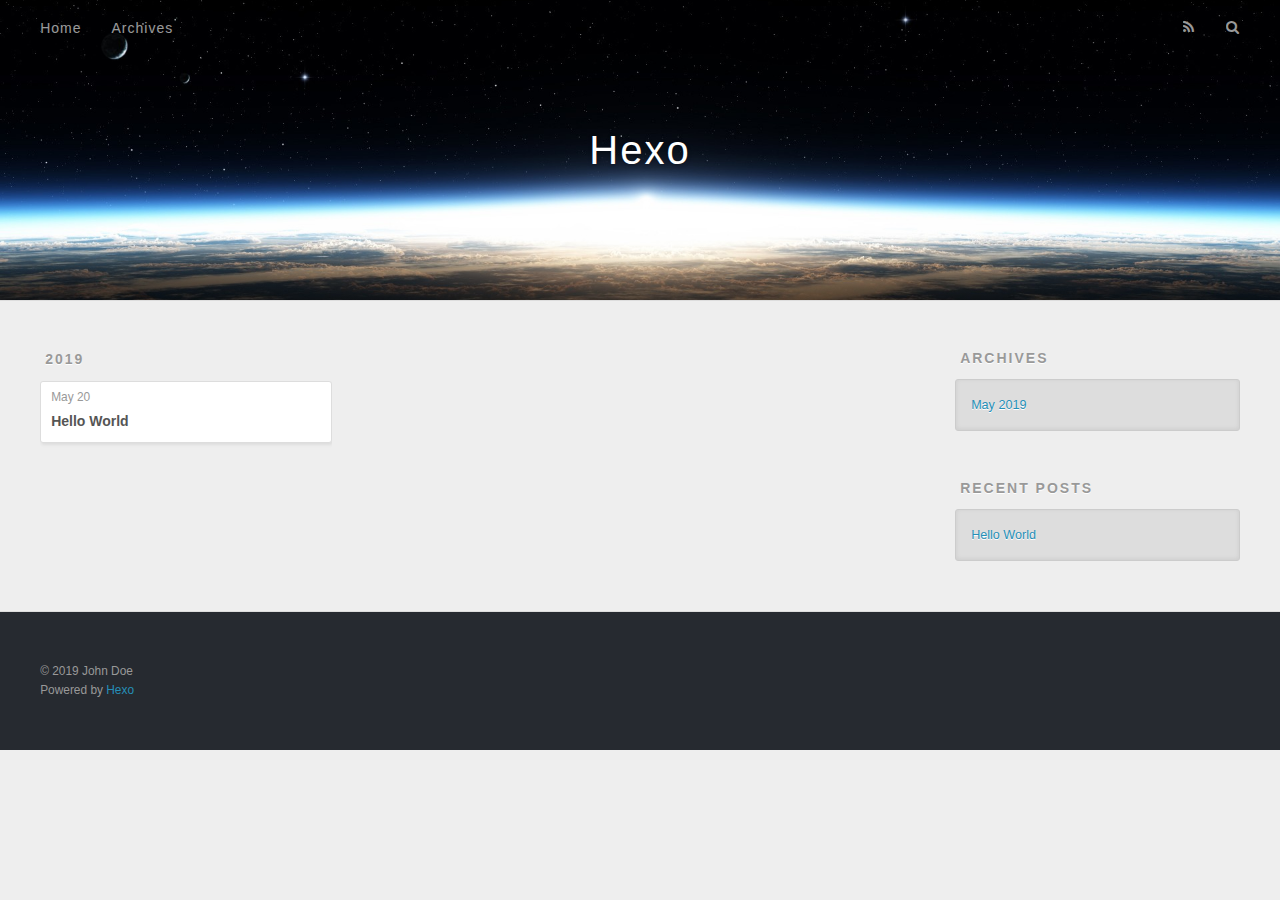
==== archives/index.html @ 619f3344 "Site updated: 2019-05-20 16:04:02" ====
<!DOCTYPE html>
<html>
<head><meta name="generator" content="Hexo 3.8.0">
  <meta charset="utf-8">
  

  
  <title>Archives | Hexo</title>
  <meta name="viewport" content="width=device-width, initial-scale=1, maximum-scale=1">
  <meta property="og:type" content="website">
<meta property="og:title" content="Hexo">
<meta property="og:url" content="http://yoursite.com/archives/index.html">
<meta property="og:site_name" content="Hexo">
<meta property="og:locale" content="default">
<meta name="twitter:card" content="summary">
<meta name="twitter:title" content="Hexo">
  
    <link rel="alternate" href="/atom.xml" title="Hexo" type="application/atom+xml">
  
  
    <link rel="icon" href="/favicon.png">
  
  
    <link href="//fonts.googleapis.com/css?family=Source+Code+Pro" rel="stylesheet" type="text/css">
  
  <link rel="stylesheet" href="/css/style.css">
</head>
</html>
<body>
  <div id="container">
    <div id="wrap">
      <header id="header">
  <div id="banner"></div>
  <div id="header-outer" class="outer">
    <div id="header-title" class="inner">
      <h1 id="logo-wrap">
        <a href="/" id="logo">Hexo</a>
      </h1>
      
    </div>
    <div id="header-inner" class="inner">
      <nav id="main-nav">
        <a id="main-nav-toggle" class="nav-icon"></a>
        
          <a class="main-nav-link" href="/">Home</a>
        
          <a class="main-nav-link" href="/archives">Archives</a>
        
      </nav>
      <nav id="sub-nav">
        
          <a id="nav-rss-link" class="nav-icon" href="/atom.xml" title="RSS Feed"></a>
        
        <a id="nav-search-btn" class="nav-icon" title="Search"></a>
      </nav>
      <div id="search-form-wrap">
        <form action="//google.com/search" method="get" accept-charset="UTF-8" class="search-form"><input type="search" name="q" class="search-form-input" placeholder="Search"><button type="submit" class="search-form-submit">&#xF002;</button><input type="hidden" name="sitesearch" value="http://yoursite.com"></form>
      </div>
    </div>
  </div>
</header>
      <div class="outer">
        <section id="main">
  
  
    
    
      
      
      <section class="archives-wrap">
        <div class="archive-year-wrap">
          <a href="/archives/2019" class="archive-year">2019</a>
        </div>
        <div class="archives">
    
    <article class="archive-article archive-type-post">
  <div class="archive-article-inner">
    <header class="archive-article-header">
      <a href="/2019/05/20/hello-world/" class="archive-article-date">
  <time datetime="2019-05-20T07:53:37.889Z" itemprop="datePublished">May 20</time>
</a>
      
  
    <h1 itemprop="name">
      <a class="archive-article-title" href="/2019/05/20/hello-world/">Hello World</a>
    </h1>
  

    </header>
  </div>
</article>
  
  
    </div></section>
  


</section>
        
          <aside id="sidebar">
  
    

  
    

  
    
  
    
  <div class="widget-wrap">
    <h3 class="widget-title">Archives</h3>
    <div class="widget">
      <ul class="archive-list"><li class="archive-list-item"><a class="archive-list-link" href="/archives/2019/05/">May 2019</a></li></ul>
    </div>
  </div>


  
    
  <div class="widget-wrap">
    <h3 class="widget-title">Recent Posts</h3>
    <div class="widget">
      <ul>
        
          <li>
            <a href="/2019/05/20/hello-world/">Hello World</a>
          </li>
        
      </ul>
    </div>
  </div>

  
</aside>
        
      </div>
      <footer id="footer">
  
  <div class="outer">
    <div id="footer-info" class="inner">
      &copy; 2019 John Doe<br>
      Powered by <a href="http://hexo.io/" target="_blank">Hexo</a>
    </div>
  </div>
</footer>
    </div>
    <nav id="mobile-nav">
  
    <a href="/" class="mobile-nav-link">Home</a>
  
    <a href="/archives" class="mobile-nav-link">Archives</a>
  
</nav>
    

<script src="//ajax.googleapis.com/ajax/libs/jquery/2.0.3/jquery.min.js"></script>


  <link rel="stylesheet" href="/fancybox/jquery.fancybox.css">
  <script src="/fancybox/jquery.fancybox.pack.js"></script>


<script src="/js/script.js"></script>



  </div>
</body>
</html>
---- css/style.css ----
body {
  width: 100%;
}
body:before,
body:after {
  content: "";
  display: table;
}
body:after {
  clear: both;
}
html,
body,
div,
span,
applet,
object,
iframe,
h1,
h2,
h3,
h4,
h5,
h6,
p,
blockquote,
pre,
a,
abbr,
acronym,
address,
big,
cite,
code,
del,
dfn,
em,
img,
ins,
kbd,
q,
s,
samp,
small,
strike,
strong,
sub,
sup,
tt,
var,
dl,
dt,
dd,
ol,
ul,
li,
fieldset,
form,
label,
legend,
table,
caption,
tbody,
tfoot,
thead,
tr,
th,
td {
  margin: 0;
  padding: 0;
  border: 0;
  outline: 0;
  font-weight: inherit;
  font-style: inherit;
  font-family: inherit;
  font-size: 100%;
  vertical-align: baseline;
}
body {
  line-height: 1;
  color: #000;
  background: #fff;
}
ol,
ul {
  list-style: none;
}
table {
  border-collapse: separate;
  border-spacing: 0;
  vertical-align: middle;
}
caption,
th,
td {
  text-align: left;
  font-weight: normal;
  vertical-align: middle;
}
a img {
  border: none;
}
input,
button {
  margin: 0;
  padding: 0;
}
input::-moz-focus-inner,
button::-moz-focus-inner {
  border: 0;
  padding: 0;
}
@font-face {
  font-family: FontAwesome;
  font-style: normal;
  font-weight: normal;
  src: url("fonts/fontawesome-webfont.eot?v=#4.0.3");
  src: url("fonts/fontawesome-webfont.eot?#iefix&v=#4.0.3") format("embedded-opentype"), url("fonts/fontawesome-webfont.woff?v=#4.0.3") format("woff"), url("fonts/fontawesome-webfont.ttf?v=#4.0.3") format("truetype"), url("fonts/fontawesome-webfont.svg#fontawesomeregular?v=#4.0.3") format("svg");
}
html,
body,
#container {
  height: 100%;
}
body {
  background: #eee;
  font: 14px -apple-system, BlinkMacSystemFont, "Segoe UI", "Roboto", "Oxygen", "Ubuntu", "Cantarell", "Fira Sans", "Droid Sans", "Helvetica Neue", sans-serif;
  -webkit-text-size-adjust: 100%;
}
.outer {
  max-width: 1220px;
  margin: 0 auto;
  padding: 0 20px;
}
.outer:before,
.outer:after {
  content: "";
  display: table;
}
.outer:after {
  clear: both;
}
.inner {
  display: inline;
  float: left;
  width: 98.33333333333333%;
  margin: 0 0.833333333333333%;
}
.left,
.alignleft {
  float: left;
}
.right,
.alignright {
  float: right;
}
.clear {
  clear: both;
}
#container {
  position: relative;
}
.mobile-nav-on {
  overflow: hidden;
}
#wrap {
  height: 100%;
  width: 100%;
  position: absolute;
  top: 0;
  left: 0;
  -webkit-transition: 0.2s ease-out;
  -moz-transition: 0.2s ease-out;
  -ms-transition: 0.2s ease-out;
  transition: 0.2s ease-out;
  z-index: 1;
  background: #eee;
}
.mobile-nav-on #wrap {
  left: 280px;
}
@media screen and (min-width: 768px) {
  #main {
    display: inline;
    float: left;
    width: 73.33333333333333%;
    margin: 0 0.833333333333333%;
  }
}
.article-date,
.article-category-link,
.archive-year,
.widget-title {
  text-decoration: none;
  text-transform: uppercase;
  letter-spacing: 2px;
  color: #999;
  margin-bottom: 1em;
  margin-left: 5px;
  line-height: 1em;
  text-shadow: 0 1px #fff;
  font-weight: bold;
}
.article-inner,
.archive-article-inner {
  background: #fff;
  -webkit-box-shadow: 1px 2px 3px #ddd;
  box-shadow: 1px 2px 3px #ddd;
  border: 1px solid #ddd;
  border-radius: 3px;
}
.article-entry h1,
.widget h1 {
  font-size: 2em;
}
.article-entry h2,
.widget h2 {
  font-size: 1.5em;
}
.article-entry h3,
.widget h3 {
  font-size: 1.3em;
}
.article-entry h4,
.widget h4 {
  font-size: 1.2em;
}
.article-entry h5,
.widget h5 {
  font-size: 1em;
}
.article-entry h6,
.widget h6 {
  font-size: 1em;
  color: #999;
}
.article-entry hr,
.widget hr {
  border: 1px dashed #ddd;
}
.article-entry strong,
.widget strong {
  font-weight: bold;
}
.article-entry em,
.widget em,
.article-entry cite,
.widget cite {
  font-style: italic;
}
.article-entry sup,
.widget sup,
.article-entry sub,
.widget sub {
  font-size: 0.75em;
  line-height: 0;
  position: relative;
  vertical-align: baseline;
}
.article-entry sup,
.widget sup {
  top: -0.5em;
}
.article-entry sub,
.widget sub {
  bottom: -0.2em;
}
.article-entry small,
.widget small {
  font-size: 0.85em;
}
.article-entry acronym,
.widget acronym,
.article-entry abbr,
.widget abbr {
  border-bottom: 1px dotted;
}
.article-entry ul,
.widget ul,
.article-entry ol,
.widget ol,
.article-entry dl,
.widget dl {
  margin: 0 20px;
  line-height: 1.6em;
}
.article-entry ul ul,
.widget ul ul,
.article-entry ol ul,
.widget ol ul,
.article-entry ul ol,
.widget ul ol,
.article-entry ol ol,
.widget ol ol {
  margin-top: 0;
  margin-bottom: 0;
}
.article-entry ul,
.widget ul {
  list-style: disc;
}
.article-entry ol,
.widget ol {
  list-style: decimal;
}
.article-entry dt,
.widget dt {
  font-weight: bold;
}
#header {
  height: 300px;
  position: relative;
  border-bottom: 1px solid #ddd;
}
#header:before,
#header:after {
  content: "";
  position: absolute;
  left: 0;
  right: 0;
  height: 40px;
}
#header:before {
  top: 0;
  background: -webkit-linear-gradient(rgba(0,0,0,0.2), transparent);
  background: -moz-linear-gradient(rgba(0,0,0,0.2), transparent);
  background: -ms-linear-gradient(rgba(0,0,0,0.2), transparent);
  background: linear-gradient(rgba(0,0,0,0.2), transparent);
}
#header:after {
  bottom: 0;
  background: -webkit-linear-gradient(transparent, rgba(0,0,0,0.2));
  background: -moz-linear-gradient(transparent, rgba(0,0,0,0.2));
  background: -ms-linear-gradient(transparent, rgba(0,0,0,0.2));
  background: linear-gradient(transparent, rgba(0,0,0,0.2));
}
#header-outer {
  height: 100%;
  position: relative;
}
#header-inner {
  position: relative;
  overflow: hidden;
}
#banner {
  position: absolute;
  top: 0;
  left: 0;
  width: 100%;
  height: 100%;
  background: url("images/banner.jpg") center #000;
  -webkit-background-size: cover;
  -moz-background-size: cover;
  background-size: cover;
  z-index: -1;
}
#header-title {
  text-align: center;
  height: 40px;
  position: absolute;
  top: 50%;
  left: 0;
  margin-top: -20px;
}
#logo,
#subtitle {
  text-decoration: none;
  color: #fff;
  font-weight: 300;
  text-shadow: 0 1px 4px rgba(0,0,0,0.3);
}
#logo {
  font-size: 40px;
  line-height: 40px;
  letter-spacing: 2px;
}
#subtitle {
  font-size: 16px;
  line-height: 16px;
  letter-spacing: 1px;
}
#subtitle-wrap {
  margin-top: 16px;
}
#main-nav {
  float: left;
  margin-left: -15px;
}
.nav-icon,
.main-nav-link {
  float: left;
  color: #fff;
  opacity: 0.6;
  text-decoration: none;
  text-shadow: 0 1px rgba(0,0,0,0.2);
  -webkit-transition: opacity 0.2s;
  -moz-transition: opacity 0.2s;
  -ms-transition: opacity 0.2s;
  transition: opacity 0.2s;
  display: block;
  padding: 20px 15px;
}
.nav-icon:hover,
.main-nav-link:hover {
  opacity: 1;
}
.nav-icon {
  font-family: FontAwesome;
  text-align: center;
  font-size: 14px;
  width: 14px;
  height: 14px;
  padding: 20px 15px;
  position: relative;
  cursor: pointer;
}
.main-nav-link {
  font-weight: 300;
  letter-spacing: 1px;
}
@media screen and (max-width: 479px) {
  .main-nav-link {
    display: none;
  }
}
#main-nav-toggle {
  display: none;
}
#main-nav-toggle:before {
  content: "\f0c9";
}
@media screen and (max-width: 479px) {
  #main-nav-toggle {
    display: block;
  }
}
#sub-nav {
  float: right;
  margin-right: -15px;
}
#nav-rss-link:before {
  content: "\f09e";
}
#nav-search-btn:before {
  content: "\f002";
}
#search-form-wrap {
  position: absolute;
  top: 15px;
  width: 150px;
  height: 30px;
  right: -150px;
  opacity: 0;
  -webkit-transition: 0.2s ease-out;
  -moz-transition: 0.2s ease-out;
  -ms-transition: 0.2s ease-out;
  transition: 0.2s ease-out;
}
#search-form-wrap.on {
  opacity: 1;
  right: 0;
}
@media screen and (max-width: 479px) {
  #search-form-wrap {
    width: 100%;
    right: -100%;
  }
}
.search-form {
  position: absolute;
  top: 0;
  left: 0;
  right: 0;
  background: #fff;
  padding: 5px 15px;
  border-radius: 15px;
  -webkit-box-shadow: 0 0 10px rgba(0,0,0,0.3);
  box-shadow: 0 0 10px rgba(0,0,0,0.3);
}
.search-form-input {
  border: none;
  background: none;
  color: #555;
  width: 100%;
  font: 13px -apple-system, BlinkMacSystemFont, "Segoe UI", "Roboto", "Oxygen", "Ubuntu", "Cantarell", "Fira Sans", "Droid Sans", "Helvetica Neue", sans-serif;
  outline: none;
}
.search-form-input::-webkit-search-results-decoration,
.search-form-input::-webkit-search-cancel-button {
  -webkit-appearance: none;
}
.search-form-submit {
  position: absolute;
  top: 50%;
  right: 10px;
  margin-top: -7px;
  font: 13px FontAwesome;
  border: none;
  background: none;
  color: #bbb;
  cursor: pointer;
}
.search-form-submit:hover,
.search-form-submit:focus {
  color: #777;
}
.article {
  margin: 50px 0;
}
.article-inner {
  overflow: hidden;
}
.article-meta:before,
.article-meta:after {
  content: "";
  display: table;
}
.article-meta:after {
  clear: both;
}
.article-date {
  float: left;
}
.article-category {
  float: left;
  line-height: 1em;
  color: #ccc;
  text-shadow: 0 1px #fff;
  margin-left: 8px;
}
.article-category:before {
  content: "\2022";
}
.article-category-link {
  margin: 0 12px 1em;
}
.article-header {
  padding: 20px 20px 0;
}
.article-title {
  text-decoration: none;
  font-size: 2em;
  font-weight: bold;
  color: #555;
  line-height: 1.1em;
  -webkit-transition: color 0.2s;
  -moz-transition: color 0.2s;
  -ms-transition: color 0.2s;
  transition: color 0.2s;
}
a.article-title:hover {
  color: #258fb8;
}
.article-entry {
  color: #555;
  padding: 0 20px;
}
.article-entry:before,
.article-entry:after {
  content: "";
  display: table;
}
.article-entry:after {
  clear: both;
}
.article-entry p,
.article-entry table {
  line-height: 1.6em;
  margin: 1.6em 0;
}
.article-entry h1,
.article-entry h2,
.article-entry h3,
.article-entry h4,
.article-entry h5,
.article-entry h6 {
  font-weight: bold;
}
.article-entry h1,
.article-entry h2,
.article-entry h3,
.article-entry h4,
.article-entry h5,
.article-entry h6 {
  line-height: 1.1em;
  margin: 1.1em 0;
}
.article-entry a {
  color: #258fb8;
  text-decoration: none;
}
.article-entry a:hover {
  text-decoration: underline;
}
.article-entry ul,
.article-entry ol,
.article-entry dl {
  margin-top: 1.6em;
  margin-bottom: 1.6em;
}
.article-entry img,
.article-entry video {
  max-width: 100%;
  height: auto;
  display: block;
  margin: auto;
}
.article-entry iframe {
  border: none;
}
.article-entry table {
  width: 100%;
  border-collapse: collapse;
  border-spacing: 0;
}
.article-entry th {
  font-weight: bold;
  border-bottom: 3px solid #ddd;
  padding-bottom: 0.5em;
}
.article-entry td {
  border-bottom: 1px solid #ddd;
  padding: 10px 0;
}
.article-entry blockquote {
  font-family: Georgia, "Times New Roman", serif;
  font-size: 1.4em;
  margin: 1.6em 20px;
  text-align: center;
}
.article-entry blockquote footer {
  font-size: 14px;
  margin: 1.6em 0;
  font-family: -apple-system, BlinkMacSystemFont, "Segoe UI", "Roboto", "Oxygen", "Ubuntu", "Cantarell", "Fira Sans", "Droid Sans", "Helvetica Neue", sans-serif;
}
.article-entry blockquote footer cite:before {
  content: "—";
  padding: 0 0.5em;
}
.article-entry .pullquote {
  text-align: left;
  width: 45%;
  margin: 0;
}
.article-entry .pullquote.left {
  margin-left: 0.5em;
  margin-right: 1em;
}
.article-entry .pullquote.right {
  margin-right: 0.5em;
  margin-left: 1em;
}
.article-entry .caption {
  color: #999;
  display: block;
  font-size: 0.9em;
  margin-top: 0.5em;
  position: relative;
  text-align: center;
}
.article-entry .video-container {
  position: relative;
  padding-top: 56.25%;
  height: 0;
  overflow: hidden;
}
.article-entry .video-container iframe,
.article-entry .video-container object,
.article-entry .video-container embed {
  position: absolute;
  top: 0;
  left: 0;
  width: 100%;
  height: 100%;
  margin-top: 0;
}
.article-more-link a {
  display: inline-block;
  line-height: 1em;
  padding: 6px 15px;
  border-radius: 15px;
  background: #eee;
  color: #999;
  text-shadow: 0 1px #fff;
  text-decoration: none;
}
.article-more-link a:hover {
  background: #258fb8;
  color: #fff;
  text-decoration: none;
  text-shadow: 0 1px #1e7293;
}
.article-footer {
  font-size: 0.85em;
  line-height: 1.6em;
  border-top: 1px solid #ddd;
  padding-top: 1.6em;
  margin: 0 20px 20px;
}
.article-footer:before,
.article-footer:after {
  content: "";
  display: table;
}
.article-footer:after {
  clear: both;
}
.article-footer a {
  color: #999;
  text-decoration: none;
}
.article-footer a:hover {
  color: #555;
}
.article-tag-list-item {
  float: left;
  margin-right: 10px;
}
.article-tag-list-link:before {
  content: "#";
}
.article-comment-link {
  float: right;
}
.article-comment-link:before {
  content: "\f075";
  font-family: FontAwesome;
  padding-right: 8px;
}
.article-share-link {
  cursor: pointer;
  float: right;
  margin-left: 20px;
}
.article-share-link:before {
  content: "\f064";
  font-family: FontAwesome;
  padding-right: 6px;
}
#article-nav {
  position: relative;
}
#article-nav:before,
#article-nav:after {
  content: "";
  display: table;
}
#article-nav:after {
  clear: both;
}
@media screen and (min-width: 768px) {
  #article-nav {
    margin: 50px 0;
  }
  #article-nav:before {
    width: 8px;
    height: 8px;
    position: absolute;
    top: 50%;
    left: 50%;
    margin-top: -4px;
    margin-left: -4px;
    content: "";
    border-radius: 50%;
    background: #ddd;
    -webkit-box-shadow: 0 1px 2px #fff;
    box-shadow: 0 1px 2px #fff;
  }
}
.article-nav-link-wrap {
  text-decoration: none;
  text-shadow: 0 1px #fff;
  color: #999;
  -webkit-box-sizing: border-box;
  -moz-box-sizing: border-box;
  box-sizing: border-box;
  margin-top: 50px;
  text-align: center;
  display: block;
}
.article-nav-link-wrap:hover {
  color: #555;
}
@media screen and (min-width: 768px) {
  .article-nav-link-wrap {
    width: 50%;
    margin-top: 0;
  }
}
@media screen and (min-width: 768px) {
  #article-nav-newer {
    float: left;
    text-align: right;
    padding-right: 20px;
  }
}
@media screen and (min-width: 768px) {
  #article-nav-older {
    float: right;
    text-align: left;
    padding-left: 20px;
  }
}
.article-nav-caption {
  text-transform: uppercase;
  letter-spacing: 2px;
  color: #ddd;
  line-height: 1em;
  font-weight: bold;
}
#article-nav-newer .article-nav-caption {
  margin-right: -2px;
}
.article-nav-title {
  font-size: 0.85em;
  line-height: 1.6em;
  margin-top: 0.5em;
}
.article-share-box {
  position: absolute;
  display: none;
  background: #fff;
  -webkit-box-shadow: 1px 2px 10px rgba(0,0,0,0.2);
  box-shadow: 1px 2px 10px rgba(0,0,0,0.2);
  border-radius: 3px;
  margin-left: -145px;
  overflow: hidden;
  z-index: 1;
}
.article-share-box.on {
  display: block;
}
.article-share-input {
  width: 100%;
  background: none;
  -webkit-box-sizing: border-box;
  -moz-box-sizing: border-box;
  box-sizing: border-box;
  font: 14px -apple-system, BlinkMacSystemFont, "Segoe UI", "Roboto", "Oxygen", "Ubuntu", "Cantarell", "Fira Sans", "Droid Sans", "Helvetica Neue", sans-serif;
  padding: 0 15px;
  color: #555;
  outline: none;
  border: 1px solid #ddd;
  border-radius: 3px 3px 0 0;
  height: 36px;
  line-height: 36px;
}
.article-share-links {
  background: #eee;
}
.article-share-links:before,
.article-share-links:after {
  content: "";
  display: table;
}
.article-share-links:after {
  clear: both;
}
.article-share-twitter,
.article-share-facebook,
.article-share-pinterest,
.article-share-google {
  width: 50px;
  height: 36px;
  display: block;
  float: left;
  position: relative;
  color: #999;
  text-shadow: 0 1px #fff;
}
.article-share-twitter:before,
.article-share-facebook:before,
.article-share-pinterest:before,
.article-share-google:before {
  font-size: 20px;
  font-family: FontAwesome;
  width: 20px;
  height: 20px;
  position: absolute;
  top: 50%;
  left: 50%;
  margin-top: -10px;
  margin-left: -10px;
  text-align: center;
}
.article-share-twitter:hover,
.article-share-facebook:hover,
.article-share-pinterest:hover,
.article-share-google:hover {
  color: #fff;
}
.article-share-twitter:before {
  content: "\f099";
}
.article-share-twitter:hover {
  background: #00aced;
  text-shadow: 0 1px #008abe;
}
.article-share-facebook:before {
  content: "\f09a";
}
.article-share-facebook:hover {
  background: #3b5998;
  text-shadow: 0 1px #2f477a;
}
.article-share-pinterest:before {
  content: "\f0d2";
}
.article-share-pinterest:hover {
  background: #cb2027;
  text-shadow: 0 1px #a21a1f;
}
.article-share-google:before {
  content: "\f0d5";
}
.article-share-google:hover {
  background: #dd4b39;
  text-shadow: 0 1px #be3221;
}
.article-gallery {
  background: #000;
  position: relative;
}
.article-gallery-photos {
  position: relative;
  overflow: hidden;
}
.article-gallery-img {
  display: none;
  max-width: 100%;
}
.article-gallery-img:first-child {
  display: block;
}
.article-gallery-img.loaded {
  position: absolute;
  display: block;
}
.article-gallery-img img {
  display: block;
  max-width: 100%;
  margin: 0 auto;
}
#comments {
  background: #fff;
  -webkit-box-shadow: 1px 2px 3px #ddd;
  box-shadow: 1px 2px 3px #ddd;
  padding: 20px;
  border: 1px solid #ddd;
  border-radius: 3px;
  margin: 50px 0;
}
#comments a {
  color: #258fb8;
}
.archives-wrap {
  margin: 50px 0;
}
.archives:before,
.archives:after {
  content: "";
  display: table;
}
.archives:after {
  clear: both;
}
.archive-year-wrap {
  margin-bottom: 1em;
}
.archives {
  -webkit-column-gap: 10px;
  -moz-column-gap: 10px;
  column-gap: 10px;
}
@media screen and (min-width: 480px) and (max-width: 767px) {
  .archives {
    -webkit-column-count: 2;
    -moz-column-count: 2;
    column-count: 2;
  }
}
@media screen and (min-width: 768px) {
  .archives {
    -webkit-column-count: 3;
    -moz-column-count: 3;
    column-count: 3;
  }
}
.archive-article {
  -webkit-column-break-inside: avoid;
  page-break-inside: avoid;
  overflow: hidden;
  break-inside: avoid-column;
}
.archive-article-inner {
  padding: 10px;
  margin-bottom: 15px;
}
.archive-article-title {
  text-decoration: none;
  font-weight: bold;
  color: #555;
  -webkit-transition: color 0.2s;
  -moz-transition: color 0.2s;
  -ms-transition: color 0.2s;
  transition: color 0.2s;
  line-height: 1.6em;
}
.archive-article-title:hover {
  color: #258fb8;
}
.archive-article-footer {
  margin-top: 1em;
}
.archive-article-date {
  color: #999;
  text-decoration: none;
  font-size: 0.85em;
  line-height: 1em;
  margin-bottom: 0.5em;
  display: block;
}
#page-nav {
  margin: 50px auto;
  background: #fff;
  -webkit-box-shadow: 1px 2px 3px #ddd;
  box-shadow: 1px 2px 3px #ddd;
  border: 1px solid #ddd;
  border-radius: 3px;
  text-align: center;
  color: #999;
  overflow: hidden;
}
#page-nav:before,
#page-nav:after {
  content: "";
  display: table;
}
#page-nav:after {
  clear: both;
}
#page-nav a,
#page-nav span {
  padding: 10px 20px;
  line-height: 1;
  height: 2ex;
}
#page-nav a {
  color: #999;
  text-decoration: none;
}
#page-nav a:hover {
  background: #999;
  color: #fff;
}
#page-nav .prev {
  float: left;
}
#page-nav .next {
  float: right;
}
#page-nav .page-number {
  display: inline-block;
}
@media screen and (max-width: 479px) {
  #page-nav .page-number {
    display: none;
  }
}
#page-nav .current {
  color: #555;
  font-weight: bold;
}
#page-nav .space {
  color: #ddd;
}
#footer {
  background: #262a30;
  padding: 50px 0;
  border-top: 1px solid #ddd;
  color: #999;
}
#footer a {
  color: #258fb8;
  text-decoration: none;
}
#footer a:hover {
  text-decoration: underline;
}
#footer-info {
  line-height: 1.6em;
  font-size: 0.85em;
}
.article-entry pre,
.article-entry .highlight {
  background: #2d2d2d;
  margin: 0 -20px;
  padding: 15px 20px;
  border-style: solid;
  border-color: #ddd;
  border-width: 1px 0;
  overflow: auto;
  color: #ccc;
  line-height: 22.400000000000002px;
}
.article-entry .highlight .gutter pre,
.article-entry .gist .gist-file .gist-data .line-numbers {
  color: #666;
  font-size: 0.85em;
}
.article-entry pre,
.article-entry code {
  font-family: "Source Code Pro", Consolas, Monaco, Menlo, Consolas, monospace;
}
.article-entry code {
  background: #eee;
  text-shadow: 0 1px #fff;
  padding: 0 0.3em;
}
.article-entry pre code {
  background: none;
  text-shadow: none;
  padding: 0;
}
.article-entry .highlight pre {
  border: none;
  margin: 0;
  padding: 0;
}
.article-entry .highlight table {
  margin: 0;
  width: auto;
}
.article-entry .highlight td {
  border: none;
  padding: 0;
}
.article-entry .highlight figcaption {
  font-size: 0.85em;
  color: #999;
  line-height: 1em;
  margin-bottom: 1em;
}
.article-entry .highlight figcaption:before,
.article-entry .highlight figcaption:after {
  content: "";
  display: table;
}
.article-entry .highlight figcaption:after {
  clear: both;
}
.article-entry .highlight figcaption a {
  float: right;
}
.article-entry .highlight .gutter pre {
  text-align: right;
  padding-right: 20px;
}
.article-entry .highlight .line {
  height: 22.400000000000002px;
}
.article-entry .highlight .line.marked {
  background: #515151;
}
.article-entry .gist {
  margin: 0 -20px;
  border-style: solid;
  border-color: #ddd;
  border-width: 1px 0;
  background: #2d2d2d;
  padding: 15px 20px 15px 0;
}
.article-entry .gist .gist-file {
  border: none;
  font-family: "Source Code Pro", Consolas, Monaco, Menlo, Consolas, monospace;
  margin: 0;
}
.article-entry .gist .gist-file .gist-data {
  background: none;
  border: none;
}
.article-entry .gist .gist-file .gist-data .line-numbers {
  background: none;
  border: none;
  padding: 0 20px 0 0;
}
.article-entry .gist .gist-file .gist-data .line-data {
  padding: 0 !important;
}
.article-entry .gist .gist-file .highlight {
  margin: 0;
  padding: 0;
  border: none;
}
.article-entry .gist .gist-file .gist-meta {
  background: #2d2d2d;
  color: #999;
  font: 0.85em -apple-system, BlinkMacSystemFont, "Segoe UI", "Roboto", "Oxygen", "Ubuntu", "Cantarell", "Fira Sans", "Droid Sans", "Helvetica Neue", sans-serif;
  text-shadow: 0 0;
  padding: 0;
  margin-top: 1em;
  margin-left: 20px;
}
.article-entry .gist .gist-file .gist-meta a {
  color: #258fb8;
  font-weight: normal;
}
.article-entry .gist .gist-file .gist-meta a:hover {
  text-decoration: underline;
}
pre .comment,
pre .title {
  color: #999;
}
pre .variable,
pre .attribute,
pre .tag,
pre .regexp,
pre .ruby .constant,
pre .xml .tag .title,
pre .xml .pi,
pre .xml .doctype,
pre .html .doctype,
pre .css .id,
pre .css .class,
pre .css .pseudo {
  color: #f2777a;
}
pre .number,
pre .preprocessor,
pre .built_in,
pre .literal,
pre .params,
pre .constant {
  color: #f99157;
}
pre .class,
pre .ruby .class .title,
pre .css .rules .attribute {
  color: #9c9;
}
pre .string,
pre .value,
pre .inheritance,
pre .header,
pre .ruby .symbol,
pre .xml .cdata {
  color: #9c9;
}
pre .css .hexcolor {
  color: #6cc;
}
pre .function,
pre .python .decorator,
pre .python .title,
pre .ruby .function .title,
pre .ruby .title .keyword,
pre .perl .sub,
pre .javascript .title,
pre .coffeescript .title {
  color: #69c;
}
pre .keyword,
pre .javascript .function {
  color: #c9c;
}
@media screen and (max-width: 479px) {
  #mobile-nav {
    position: absolute;
    top: 0;
    left: 0;
    width: 280px;
    height: 100%;
    background: #191919;
    border-right: 1px solid #fff;
  }
}
@media screen and (max-width: 479px) {
  .mobile-nav-link {
    display: block;
    color: #999;
    text-decoration: none;
    padding: 15px 20px;
    font-weight: bold;
  }
  .mobile-nav-link:hover {
    color: #fff;
  }
}
@media screen and (min-width: 768px) {
  #sidebar {
    display: inline;
    float: left;
    width: 23.333333333333332%;
    margin: 0 0.833333333333333%;
  }
}
.widget-wrap {
  margin: 50px 0;
}
.widget {
  color: #777;
  text-shadow: 0 1px #fff;
  background: #ddd;
  -webkit-box-shadow: 0 -1px 4px #ccc inset;
  box-shadow: 0 -1px 4px #ccc inset;
  border: 1px solid #ccc;
  padding: 15px;
  border-radius: 3px;
}
.widget a {
  color: #258fb8;
  text-decoration: none;
}
.widget a:hover {
  text-decoration: underline;
}
.widget ul ul,
.widget ol ul,
.widget dl ul,
.widget ul ol,
.widget ol ol,
.widget dl ol,
.widget ul dl,
.widget ol dl,
.widget dl dl {
  margin-left: 15px;
  list-style: disc;
}
.widget {
  line-height: 1.6em;
  word-wrap: break-word;
  font-size: 0.9em;
}
.widget ul,
.widget ol {
  list-style: none;
  margin: 0;
}
.widget ul ul,
.widget ol ul,
.widget ul ol,
.widget ol ol {
  margin: 0 20px;
}
.widget ul ul,
.widget ol ul {
  list-style: disc;
}
.widget ul ol,
.widget ol ol {
  list-style: decimal;
}
.category-list-count,
.tag-list-count,
.archive-list-count {
  padding-left: 5px;
  color: #999;
  font-size: 0.85em;
}
.category-list-count:before,
.tag-list-count:before,
.archive-list-count:before {
  content: "(";
}
.category-list-count:after,
.tag-list-count:after,
.archive-list-count:after {
  content: ")";
}
.tagcloud a {
  margin-right: 5px;
  display: inline-block;
}
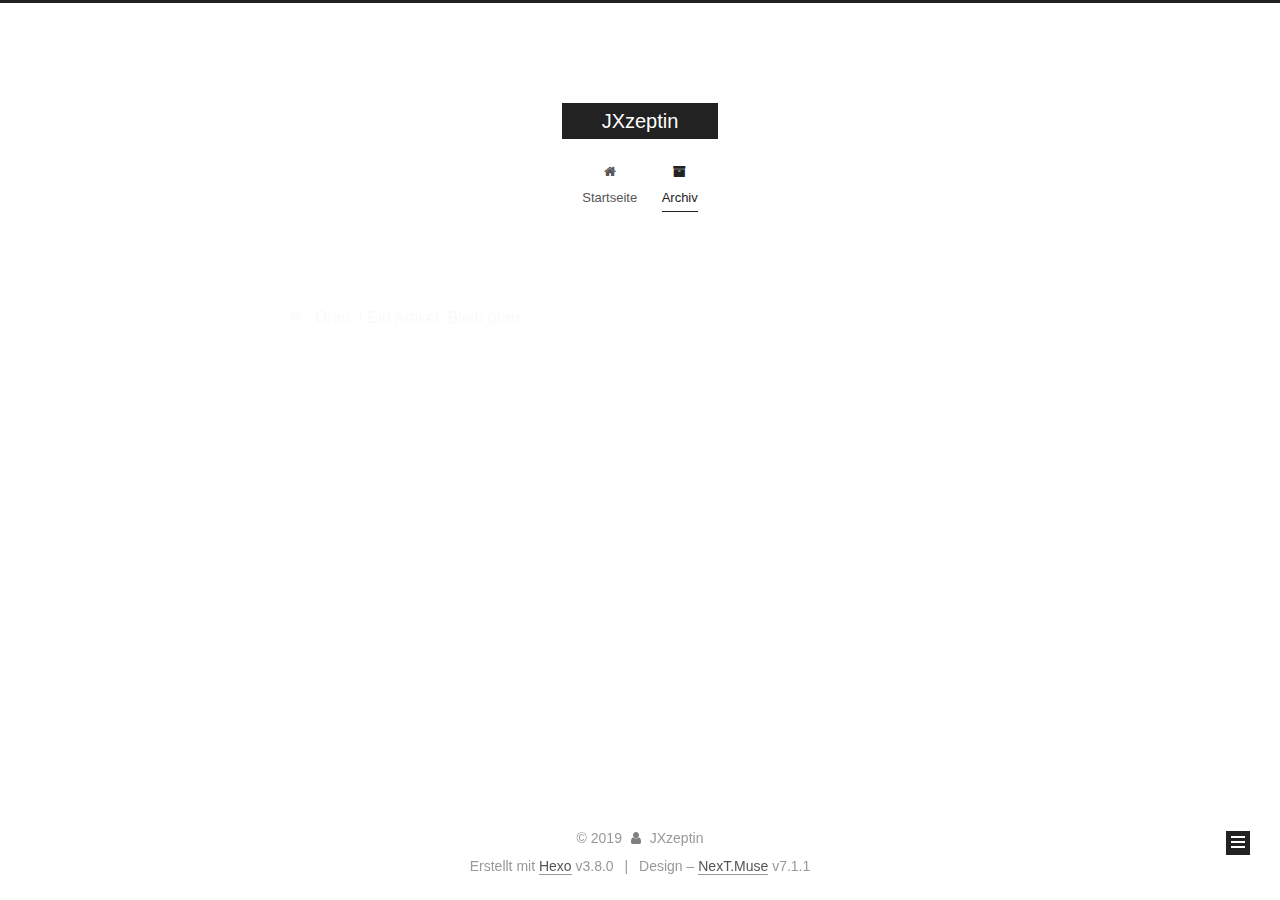
==== commit 1591f34f: "Site updated: 2019-05-20 16:32:55" ====
--- a/archives/index.html
+++ b/archives/index.html
@@ -1,170 +1,602 @@
 <!DOCTYPE html>
-<html>
+
+
+
+
+
+
+
+
+
+
+
+
+  
+
+
+<html class="theme-next muse use-motion" lang>
 <head><meta name="generator" content="Hexo 3.8.0">
-  <meta charset="utf-8">
-  
-
-  
-  <title>Archives | Hexo</title>
-  <meta name="viewport" content="width=device-width, initial-scale=1, maximum-scale=1">
+  <meta charset="UTF-8">
+<meta http-equiv="X-UA-Compatible" content="IE=edge">
+<meta name="viewport" content="width=device-width, initial-scale=1, maximum-scale=2">
+<meta name="theme-color" content="#222">
+
+
+
+
+
+
+
+
+
+
+
+
+
+
+
+
+
+
+
+
+
+
+
+
+<link rel="stylesheet" href="/lib/font-awesome/css/font-awesome.min.css?v=4.6.2">
+
+<link rel="stylesheet" href="/css/main.css?v=7.1.1">
+
+
+  <link rel="apple-touch-icon" sizes="180x180" href="/images/apple-touch-icon-next.png?v=7.1.1">
+
+
+  <link rel="icon" type="image/png" sizes="32x32" href="/images/favicon-32x32-next.png?v=7.1.1">
+
+
+  <link rel="icon" type="image/png" sizes="16x16" href="/images/favicon-16x16-next.png?v=7.1.1">
+
+
+  <link rel="mask-icon" href="/images/logo.svg?v=7.1.1" color="#222">
+
+
+
+
+
+
+
+<script id="hexo.configurations">
+  var NexT = window.NexT || {};
+  var CONFIG = {
+    root: '/',
+    scheme: 'Muse',
+    version: '7.1.1',
+    sidebar: {"position":"left","display":"post","offset":12,"onmobile":false,"dimmer":false},
+    back2top: true,
+    back2top_sidebar: false,
+    fancybox: false,
+    fastclick: false,
+    lazyload: false,
+    tabs: true,
+    motion: {"enable":true,"async":false,"transition":{"post_block":"fadeIn","post_header":"slideDownIn","post_body":"slideDownIn","coll_header":"slideLeftIn","sidebar":"slideUpIn"}},
+    algolia: {
+      applicationID: '',
+      apiKey: '',
+      indexName: '',
+      hits: {"per_page":10},
+      labels: {"input_placeholder":"Search for Posts","hits_empty":"We didn't find any results for the search: ${query}","hits_stats":"${hits} results found in ${time} ms"}
+    }
+  };
+</script>
+
+
+  
+
+
+
+
   <meta property="og:type" content="website">
-<meta property="og:title" content="Hexo">
+<meta property="og:title" content="JXzeptin">
 <meta property="og:url" content="http://yoursite.com/archives/index.html">
-<meta property="og:site_name" content="Hexo">
+<meta property="og:site_name" content="JXzeptin">
 <meta property="og:locale" content="default">
 <meta name="twitter:card" content="summary">
-<meta name="twitter:title" content="Hexo">
-  
-    <link rel="alternate" href="/atom.xml" title="Hexo" type="application/atom+xml">
-  
-  
-    <link rel="icon" href="/favicon.png">
-  
-  
-    <link href="//fonts.googleapis.com/css?family=Source+Code+Pro" rel="stylesheet" type="text/css">
-  
-  <link rel="stylesheet" href="/css/style.css">
+<meta name="twitter:title" content="JXzeptin">
+
+
+
+
+
+  
+  
+  <link rel="canonical" href="http://yoursite.com/archives/">
+
+
+
+<script id="page.configurations">
+  CONFIG.page = {
+    sidebar: "",
+  };
+</script>
+
+  <title>Archiv | JXzeptin</title>
+  
+
+
+
+
+
+
+
+
+
+
+
+
+  <noscript>
+  <style>
+  .use-motion .motion-element,
+  .use-motion .brand,
+  .use-motion .menu-item,
+  .sidebar-inner,
+  .use-motion .post-block,
+  .use-motion .pagination,
+  .use-motion .comments,
+  .use-motion .post-header,
+  .use-motion .post-body,
+  .use-motion .collection-title { opacity: initial; }
+
+  .use-motion .logo,
+  .use-motion .site-title,
+  .use-motion .site-subtitle {
+    opacity: initial;
+    top: initial;
+  }
+
+  .use-motion .logo-line-before i { left: initial; }
+  .use-motion .logo-line-after i { right: initial; }
+  </style>
+</noscript>
+
 </head>
-</html>
-<body>
-  <div id="container">
-    <div id="wrap">
-      <header id="header">
-  <div id="banner"></div>
-  <div id="header-outer" class="outer">
-    <div id="header-title" class="inner">
-      <h1 id="logo-wrap">
-        <a href="/" id="logo">Hexo</a>
-      </h1>
-      
+
+<body itemscope itemtype="http://schema.org/WebPage" lang="default">
+
+  
+  
+    
+  
+
+  <div class="container sidebar-position-left page-archive">
+    <div class="headband"></div>
+
+    <header id="header" class="header" itemscope itemtype="http://schema.org/WPHeader">
+      <div class="header-inner"><div class="site-brand-wrapper">
+  <div class="site-meta">
+    
+
+    <div class="custom-logo-site-title">
+      <a href="/" class="brand" rel="start">
+        <span class="logo-line-before"><i></i></span>
+        <span class="site-title">JXzeptin</span>
+        <span class="logo-line-after"><i></i></span>
+      </a>
     </div>
-    <div id="header-inner" class="inner">
-      <nav id="main-nav">
-        <a id="main-nav-toggle" class="nav-icon"></a>
-        
-          <a class="main-nav-link" href="/">Home</a>
-        
-          <a class="main-nav-link" href="/archives">Archives</a>
-        
-      </nav>
-      <nav id="sub-nav">
-        
-          <a id="nav-rss-link" class="nav-icon" href="/atom.xml" title="RSS Feed"></a>
-        
-        <a id="nav-search-btn" class="nav-icon" title="Search"></a>
-      </nav>
-      <div id="search-form-wrap">
-        <form action="//google.com/search" method="get" accept-charset="UTF-8" class="search-form"><input type="search" name="q" class="search-form-input" placeholder="Search"><button type="submit" class="search-form-submit">&#xF002;</button><input type="hidden" name="sitesearch" value="http://yoursite.com"></form>
+    
+    
+  </div>
+
+  <div class="site-nav-toggle">
+    <button aria-label="Navigationsleiste an/ausschalten">
+      <span class="btn-bar"></span>
+      <span class="btn-bar"></span>
+      <span class="btn-bar"></span>
+    </button>
+  </div>
+</div>
+
+
+
+<nav class="site-nav">
+  
+    <ul id="menu" class="menu">
+      
+        
+        
+        
+          
+          <li class="menu-item menu-item-home">
+
+    
+    
+    
+      
+    
+
+    
+
+    <a href="/" rel="section"><i class="menu-item-icon fa fa-fw fa-home"></i> <br>Startseite</a>
+
+  </li>
+        
+        
+        
+          
+          <li class="menu-item menu-item-archives menu-item-active">
+
+    
+    
+    
+      
+    
+
+    
+
+    <a href="/archives/" rel="section"><i class="menu-item-icon fa fa-fw fa-archive"></i> <br>Archiv</a>
+
+  </li>
+
+      
+      
+    </ul>
+  
+
+  
+    
+
+    
+    
+      
+      
+    
+      
+      
+    
+    
+
+  
+
+
+  
+
+  
+</nav>
+
+
+
+  
+
+
+
+</div>
+    </header>
+
+    
+
+
+    <main id="main" class="main">
+      <div class="main-inner">
+        <div class="content-wrap">
+          
+          <div id="content" class="content">
+            
+
+  
+  
+  
+  <div class="post-block archive">
+    <div id="posts" class="posts-collapse">
+      <span class="archive-move-on"></span>
+
+      
+      <span class="archive-page-counter">
+        
+        
+        
+          
+        
+        Öhm..! Ein Artikel. Bleib dran.
+      </span>
+      
+
+      
+
+        
+        
+        
+
+        
+          
+          <div class="collection-title">
+            <h1 class="archive-year" id="archive-year-2019">2019</h1>
+          </div>
+        
+        
+
+        
+
+  <article class="post post-type-normal" itemscope itemtype="http://schema.org/Article">
+    <header class="post-header">
+
+      <h2 class="post-title">
+        
+          <a class="post-title-link" href="/2019/05/20/hello-world/" itemprop="url">
+            
+              <span itemprop="name">Hello World</span>
+            
+          </a>
+        
+      </h2>
+
+      <div class="post-meta">
+        <time class="post-time" itemprop="dateCreated" datetime="2019-05-20T15:53:37+08:00" content="2019-05-20">
+          05-20
+        </time>
       </div>
+
+    </header>
+  </article>
+
+
+
+      
+
     </div>
   </div>
-</header>
-      <div class="outer">
-        <section id="main">
-  
-  
-    
-    
-      
-      
-      <section class="archives-wrap">
-        <div class="archive-year-wrap">
-          <a href="/archives/2019" class="archive-year">2019</a>
+  
+  
+  
+
+  
+
+
+
+          </div>
+          
+
         </div>
-        <div class="archives">
-    
-    <article class="archive-article archive-type-post">
-  <div class="archive-article-inner">
-    <header class="archive-article-header">
-      <a href="/2019/05/20/hello-world/" class="archive-article-date">
-  <time datetime="2019-05-20T07:53:37.889Z" itemprop="datePublished">May 20</time>
-</a>
-      
-  
-    <h1 itemprop="name">
-      <a class="archive-article-title" href="/2019/05/20/hello-world/">Hello World</a>
-    </h1>
-  
-
-    </header>
-  </div>
-</article>
-  
-  
-    </div></section>
-  
-
-
-</section>
-        
-          <aside id="sidebar">
-  
-    
-
-  
-    
-
-  
-    
-  
-    
-  <div class="widget-wrap">
-    <h3 class="widget-title">Archives</h3>
-    <div class="widget">
-      <ul class="archive-list"><li class="archive-list-item"><a class="archive-list-link" href="/archives/2019/05/">May 2019</a></li></ul>
+        
+          
+  
+  <div class="sidebar-toggle">
+    <div class="sidebar-toggle-line-wrap">
+      <span class="sidebar-toggle-line sidebar-toggle-line-first"></span>
+      <span class="sidebar-toggle-line sidebar-toggle-line-middle"></span>
+      <span class="sidebar-toggle-line sidebar-toggle-line-last"></span>
     </div>
   </div>
 
-
-  
-    
-  <div class="widget-wrap">
-    <h3 class="widget-title">Recent Posts</h3>
-    <div class="widget">
-      <ul>
-        
-          <li>
-            <a href="/2019/05/20/hello-world/">Hello World</a>
-          </li>
-        
-      </ul>
+  <aside id="sidebar" class="sidebar">
+    <div class="sidebar-inner">
+
+      
+
+      
+
+      <div class="site-overview-wrap sidebar-panel sidebar-panel-active">
+        <div class="site-overview">
+          <div class="site-author motion-element" itemprop="author" itemscope itemtype="http://schema.org/Person">
+            
+              <p class="site-author-name" itemprop="name">JXzeptin</p>
+              <div class="site-description motion-element" itemprop="description"></div>
+          </div>
+
+          
+            <nav class="site-state motion-element">
+              
+                <div class="site-state-item site-state-posts">
+                
+                  <a href="/archives/">
+                
+                    <span class="site-state-item-count">1</span>
+                    <span class="site-state-item-name">Artikel</span>
+                  </a>
+                </div>
+              
+
+              
+
+              
+            </nav>
+          
+
+          
+
+          
+
+          
+
+          
+
+          
+          
+
+          
+            
+          
+          
+
+        </div>
+      </div>
+
+      
+
+      
+
     </div>
+  </aside>
+  
+
+
+        
+      </div>
+    </main>
+
+    <footer id="footer" class="footer">
+      <div class="footer-inner">
+        <div class="copyright">&copy; <span itemprop="copyrightYear">2019</span>
+  <span class="with-love" id="animate">
+    <i class="fa fa-user"></i>
+  </span>
+  <span class="author" itemprop="copyrightHolder">JXzeptin</span>
+
+  
+
+  
+</div>
+
+
+  <div class="powered-by">Erstellt mit  <a href="https://hexo.io" class="theme-link" rel="noopener" target="_blank">Hexo</a> v3.8.0</div>
+
+
+
+  <span class="post-meta-divider">|</span>
+
+
+
+  <div class="theme-info">Design – <a href="https://theme-next.org" class="theme-link" rel="noopener" target="_blank">NexT.Muse</a> v7.1.1</div>
+
+
+
+
+        
+
+
+
+
+
+
+
+
+        
+      </div>
+    </footer>
+
+    
+      <div class="back-to-top">
+        <i class="fa fa-arrow-up"></i>
+        
+      </div>
+    
+
+    
+
+    
+
+    
   </div>
 
   
-</aside>
-        
-      </div>
-      <footer id="footer">
-  
-  <div class="outer">
-    <div id="footer-info" class="inner">
-      &copy; 2019 John Doe<br>
-      Powered by <a href="http://hexo.io/" target="_blank">Hexo</a>
-    </div>
-  </div>
-</footer>
-    </div>
-    <nav id="mobile-nav">
-  
-    <a href="/" class="mobile-nav-link">Home</a>
-  
-    <a href="/archives" class="mobile-nav-link">Archives</a>
-  
-</nav>
-    
-
-<script src="//ajax.googleapis.com/ajax/libs/jquery/2.0.3/jquery.min.js"></script>
-
-
-  <link rel="stylesheet" href="/fancybox/jquery.fancybox.css">
-  <script src="/fancybox/jquery.fancybox.pack.js"></script>
-
-
-<script src="/js/script.js"></script>
-
-
-
-  </div>
+
+<script>
+  if (Object.prototype.toString.call(window.Promise) !== '[object Function]') {
+    window.Promise = null;
+  }
+</script>
+
+
+
+
+
+
+
+
+
+
+
+
+
+
+
+
+
+
+
+
+
+
+
+
+
+
+  
+  <script src="/lib/jquery/index.js?v=2.1.3"></script>
+
+  
+  <script src="/lib/velocity/velocity.min.js?v=1.2.1"></script>
+
+  
+  <script src="/lib/velocity/velocity.ui.min.js?v=1.2.1"></script>
+
+
+  
+
+
+  <script src="/js/utils.js?v=7.1.1"></script>
+
+  <script src="/js/motion.js?v=7.1.1"></script>
+
+
+
+  
+  
+
+
+  <script src="/js/schemes/muse.js?v=7.1.1"></script>
+
+
+
+  
+
+  
+
+
+  <script src="/js/next-boot.js?v=7.1.1"></script>
+
+
+  
+
+  
+
+  
+
+  
+
+
+
+  
+
+
+
+
+  
+
+  
+
+  
+
+  
+
+  
+
+  
+
+  
+
+  
+
+  
+
+  
+
+  
+
+  
+
+  
+
+  
+
 </body>
-</html>+</html>
--- a/css/main.css
+++ b/css/main.css
@@ -0,0 +1,2476 @@
+/* normalize.css v8.0.1 | MIT License | github.com/necolas/normalize.css */
+html {
+  line-height: 1.15; /* 1 */
+  -webkit-text-size-adjust: 100%; /* 2 */
+}
+body {
+  margin: 0;
+}
+main {
+  display: block;
+}
+h1 {
+  font-size: 2em;
+  margin: 0.67em 0;
+}
+hr {
+  box-sizing: content-box; /* 1 */
+  height: 0; /* 1 */
+  overflow: visible; /* 2 */
+}
+pre {
+  font-family: monospace, monospace; /* 1 */
+  font-size: 1em; /* 2 */
+}
+a {
+  background-color: transparent;
+}
+abbr[title] {
+  border-bottom: none; /* 1 */
+  text-decoration: underline; /* 2 */
+  text-decoration: underline dotted; /* 2 */
+}
+b,
+strong {
+  font-weight: bolder;
+}
+code,
+kbd,
+samp {
+  font-family: monospace, monospace; /* 1 */
+  font-size: 1em; /* 2 */
+}
+small {
+  font-size: 80%;
+}
+sub,
+sup {
+  font-size: 75%;
+  line-height: 0;
+  position: relative;
+  vertical-align: baseline;
+}
+sub {
+  bottom: -0.25em;
+}
+sup {
+  top: -0.5em;
+}
+img {
+  border-style: none;
+}
+button,
+input,
+optgroup,
+select,
+textarea {
+  font-family: inherit; /* 1 */
+  font-size: 100%; /* 1 */
+  line-height: 1.15; /* 1 */
+  margin: 0; /* 2 */
+}
+button,
+input {
+/* 1 */
+  overflow: visible;
+}
+button,
+select {
+/* 1 */
+  text-transform: none;
+}
+button,
+[type="button"],
+[type="reset"],
+[type="submit"] {
+  -webkit-appearance: button;
+}
+button::-moz-focus-inner,
+[type="button"]::-moz-focus-inner,
+[type="reset"]::-moz-focus-inner,
+[type="submit"]::-moz-focus-inner {
+  border-style: none;
+  padding: 0;
+}
+button:-moz-focusring,
+[type="button"]:-moz-focusring,
+[type="reset"]:-moz-focusring,
+[type="submit"]:-moz-focusring {
+  outline: 1px dotted ButtonText;
+}
+fieldset {
+  padding: 0.35em 0.75em 0.625em;
+}
+legend {
+  box-sizing: border-box; /* 1 */
+  color: inherit; /* 2 */
+  display: table; /* 1 */
+  max-width: 100%; /* 1 */
+  padding: 0; /* 3 */
+  white-space: normal; /* 1 */
+}
+progress {
+  vertical-align: baseline;
+}
+textarea {
+  overflow: auto;
+}
+[type="checkbox"],
+[type="radio"] {
+  box-sizing: border-box; /* 1 */
+  padding: 0; /* 2 */
+}
+[type="number"]::-webkit-inner-spin-button,
+[type="number"]::-webkit-outer-spin-button {
+  height: auto;
+}
+[type="search"] {
+  -webkit-appearance: textfield; /* 1 */
+  outline-offset: -2px; /* 2 */
+}
+[type="search"]::-webkit-search-decoration {
+  -webkit-appearance: none;
+}
+::-webkit-file-upload-button {
+  -webkit-appearance: button; /* 1 */
+  font: inherit; /* 2 */
+}
+details {
+  display: block;
+}
+summary {
+  display: list-item;
+}
+template {
+  display: none;
+}
+[hidden] {
+  display: none;
+}
+::selection {
+  background: #262a30;
+  color: #fff;
+}
+body {
+  position: relative;
+  font-family: 'Lato', "PingFang SC", "Microsoft YaHei", sans-serif;
+  font-size: 14px;
+  line-height: 2;
+  color: #555;
+  background: #fff;
+}
+@media (max-width: 991px) {
+  body {
+    padding-right: 0 !important;
+  }
+}
+@media (min-width: 1200px) {
+  body {
+    font-size: 16px;
+  }
+}
+h1,
+h2,
+h3,
+h4,
+h5,
+h6 {
+  margin: 20px 0 15px;
+  padding: 0;
+  font-weight: bold;
+  line-height: 1.5;
+  font-family: 'Lato', "PingFang SC", "Microsoft YaHei", sans-serif;
+}
+h1 {
+  font-size: 22px;
+}
+h1 code {
+  font-size: 1em;
+}
+@media (max-width: 767px) {
+  h1 {
+    font-size: 18px;
+  }
+  h1 code {
+    font-size: 1em;
+  }
+}
+h2 {
+  font-size: 20px;
+}
+h2 code {
+  font-size: 1em;
+}
+@media (max-width: 767px) {
+  h2 {
+    font-size: 16px;
+  }
+  h2 code {
+    font-size: 1em;
+  }
+}
+h3 {
+  font-size: 18px;
+}
+h3 code {
+  font-size: 1em;
+}
+@media (max-width: 767px) {
+  h3 {
+    font-size: 14px;
+  }
+  h3 code {
+    font-size: 1em;
+  }
+}
+h4 {
+  font-size: 16px;
+}
+h4 code {
+  font-size: 1em;
+}
+@media (max-width: 767px) {
+  h4 {
+    font-size: 12px;
+  }
+  h4 code {
+    font-size: 1em;
+  }
+}
+h5 {
+  font-size: 14px;
+}
+h5 code {
+  font-size: 1em;
+}
+@media (max-width: 767px) {
+  h5 {
+    font-size: 10px;
+  }
+  h5 code {
+    font-size: 1em;
+  }
+}
+h6 {
+  font-size: 12px;
+}
+h6 code {
+  font-size: 1em;
+}
+@media (max-width: 767px) {
+  h6 {
+    font-size: 8px;
+  }
+  h6 code {
+    font-size: 1em;
+  }
+}
+p {
+  margin: 0 0 20px 0;
+}
+a,
+span.exturl {
+  overflow-wrap: break-word;
+  word-wrap: break-word;
+  background-color: transparent;
+  color: #555;
+  text-decoration: none;
+  outline: none;
+  border-bottom: 1px solid #999;
+  cursor: pointer;
+}
+a:hover,
+span.exturl:hover {
+  color: #222;
+  border-bottom-color: #222;
+}
+video {
+  max-width: 100%;
+  display: block;
+  margin-left: auto;
+  margin-right: auto;
+}
+img {
+  display: block;
+  margin: auto;
+  max-width: 100%;
+  height: auto;
+}
+hr {
+  margin: 40px 0;
+  height: 3px;
+  border: none;
+  background-color: #ddd;
+  background-image: repeating-linear-gradient(-45deg, #fff, #fff 4px, transparent 4px, transparent 8px);
+}
+blockquote {
+  margin: 0;
+  padding: 0 15px;
+  color: #666;
+  border-left: 4px solid #ddd;
+}
+blockquote cite::before {
+  content: "-";
+  padding: 0 5px;
+}
+dt {
+  font-weight: 700;
+}
+dd {
+  margin: 0;
+  padding: 0;
+}
+kbd {
+  border: 1px solid #ccc;
+  border-radius: 0.2em;
+  box-shadow: 0.1em 0.1em 0.2em rgba(0,0,0,0.1);
+  background-color: #f9f9f9;
+  font-family: inherit;
+  background-image: linear-gradient(top, #eee, #fff, #eee);
+  padding: 0.1em 0.3em;
+  white-space: nowrap;
+}
+.text-left {
+  text-align: left;
+}
+.text-center {
+  text-align: center;
+}
+.text-right {
+  text-align: right;
+}
+.text-justify {
+  text-align: justify;
+}
+.text-nowrap {
+  white-space: nowrap;
+}
+.text-lowercase {
+  text-transform: lowercase;
+}
+.text-uppercase {
+  text-transform: uppercase;
+}
+.text-capitalize {
+  text-transform: capitalize;
+}
+.center-block {
+  display: block;
+  margin-left: auto;
+  margin-right: auto;
+}
+.clearfix:before,
+.clearfix:after {
+  content: " ";
+  display: table;
+}
+.clearfix:after {
+  clear: both;
+}
+.pullquote {
+  width: 45%;
+}
+.pullquote.left {
+  float: left;
+  margin-left: 5px;
+  margin-right: 10px;
+}
+.pullquote.right {
+  float: right;
+  margin-left: 10px;
+  margin-right: 5px;
+}
+.affix {
+  position: fixed;
+}
+.translation {
+  margin-top: -20px;
+  font-size: 14px;
+  color: #999;
+}
+.scrollbar-measure {
+  width: 100px;
+  height: 100px;
+  overflow: scroll;
+  position: absolute;
+  top: -9999px;
+}
+.use-motion .motion-element {
+  opacity: 0;
+}
+.table-container {
+  margin: 20px 0;
+  overflow: auto;
+  -webkit-overflow-scrolling: touch;
+}
+.highlight .table-container {
+  margin: 0px;
+}
+table {
+  width: 100%;
+  border-collapse: collapse;
+  border-spacing: 0;
+  font-size: 14px;
+}
+table > tbody > tr:nth-of-type(odd) {
+  background-color: #f9f9f9;
+}
+table > tbody > tr:hover {
+  background-color: #f5f5f5;
+}
+caption,
+th,
+td {
+  padding: 8px;
+  text-align: left;
+  vertical-align: middle;
+  font-weight: normal;
+}
+th,
+td {
+  border: 1px solid #ddd;
+  border-bottom: 3px solid #ddd;
+}
+th {
+  padding-bottom: 10px;
+  font-weight: 700;
+}
+td {
+  border-bottom-width: 1px;
+}
+html,
+body {
+  height: 100%;
+}
+.container {
+  position: relative;
+}
+.header-inner {
+  margin: 0 auto;
+  padding: 100px 0 70px;
+  width: 700px;
+}
+@media (min-width: 1200px) {
+  .container .header-inner {
+    width: 800px;
+  }
+}
+@media (min-width: 1600px) {
+  .container .header-inner {
+    width: 900px;
+  }
+}
+.main-inner {
+  margin: 0 auto;
+  width: 700px;
+}
+@media (min-width: 1200px) {
+  .container .main-inner {
+    width: 800px;
+  }
+}
+@media (min-width: 1600px) {
+  .container .main-inner {
+    width: 900px;
+  }
+}
+.footer {
+  padding: 20px 0;
+}
+.footer-inner {
+  box-sizing: border-box;
+  margin: 0px auto;
+  width: 700px;
+}
+@media (min-width: 1200px) {
+  .container .footer-inner {
+    width: 800px;
+  }
+}
+@media (min-width: 1600px) {
+  .container .footer-inner {
+    width: 900px;
+  }
+}
+pre,
+.highlight {
+  overflow: auto;
+  margin: 20px 0;
+  padding: 0;
+  font-size: 14px;
+  color: #4d4d4c;
+  background: #f7f7f7;
+  line-height: 1.6;
+}
+pre,
+code {
+  font-family: consolas, Menlo, "PingFang SC", "Microsoft YaHei", monospace;
+}
+code {
+  overflow-wrap: break-word;
+  word-wrap: break-word;
+  padding: 2px 4px;
+  color: #555;
+  background: #eee;
+  border-radius: 3px;
+  font-size: 14px;
+}
+pre {
+  padding: 10px;
+}
+pre code {
+  padding: 0;
+  color: #4d4d4c;
+  background: none;
+  text-shadow: none;
+}
+.highlight {
+  border-radius: 1px;
+}
+.highlight pre {
+  border: none;
+  margin: 0;
+  padding: 10px 0;
+}
+.highlight table {
+  margin: 0;
+  width: auto;
+  border: none;
+}
+.highlight td {
+  border: none;
+  padding: 0;
+}
+.highlight figcaption {
+  font-size: 1em;
+  color: #4d4d4c;
+  line-height: 1em;
+  margin-bottom: 1em;
+  margin: 0em;
+  padding: 0.5em;
+  background: #eee;
+  border-bottom: 1px solid #e9e9e9;
+}
+.highlight figcaption:before,
+.highlight figcaption:after {
+  content: " ";
+  display: table;
+}
+.highlight figcaption:after {
+  clear: both;
+}
+.highlight figcaption a {
+  float: right;
+  color: #4d4d4c;
+}
+.highlight figcaption a:hover {
+  border-bottom-color: #4d4d4c;
+}
+.highlight .gutter pre {
+  padding-left: 10px;
+  padding-right: 10px;
+  color: #869194;
+  text-align: right;
+  background-color: #eff2f3;
+}
+.highlight .code pre {
+  width: 100%;
+  padding-left: 10px;
+  padding-right: 10px;
+  background-color: #f7f7f7;
+}
+.highlight .line {
+  height: 20px;
+}
+.gutter {
+  -webkit-user-select: none;
+  -moz-user-select: none;
+  -ms-user-select: none;
+  user-select: none;
+}
+.gist table {
+  width: auto;
+}
+.gist table td {
+  border: none;
+}
+pre .deletion {
+  background: #fdd;
+}
+pre .addition {
+  background: #dfd;
+}
+pre .meta {
+  color: #8959a8;
+}
+pre .comment {
+  color: #8e908c;
+}
+pre .variable,
+pre .attribute,
+pre .tag,
+pre .name,
+pre .regexp,
+pre .ruby .constant,
+pre .xml .tag .title,
+pre .xml .pi,
+pre .xml .doctype,
+pre .html .doctype,
+pre .css .id,
+pre .css .class,
+pre .css .pseudo {
+  color: #c82829;
+}
+pre .number,
+pre .preprocessor,
+pre .built_in,
+pre .builtin-name,
+pre .literal,
+pre .params,
+pre .constant,
+pre .command {
+  color: #f5871f;
+}
+pre .ruby .class .title,
+pre .css .rules .attribute,
+pre .string,
+pre .symbol,
+pre .value,
+pre .inheritance,
+pre .header,
+pre .ruby .symbol,
+pre .xml .cdata,
+pre .special,
+pre .formula {
+  color: #718c00;
+}
+pre .title,
+pre .css .hexcolor {
+  color: #3e999f;
+}
+pre .function,
+pre .python .decorator,
+pre .python .title,
+pre .ruby .function .title,
+pre .ruby .title .keyword,
+pre .perl .sub,
+pre .javascript .title,
+pre .coffeescript .title {
+  color: #4271ae;
+}
+pre .keyword,
+pre .javascript .function {
+  color: #8959a8;
+}
+.posts-expand .post-body img.full-image {
+  border: none;
+}
+.blockquote-center,
+.page-home .post-type-quote blockquote,
+.page-post-detail .post-type-quote blockquote {
+  position: relative;
+  margin: 40px 0;
+  padding: 0;
+  border-left: none;
+  text-align: center;
+}
+.blockquote-center::before,
+.page-home .post-type-quote blockquote::before,
+.page-post-detail .post-type-quote blockquote::before,
+.blockquote-center::after,
+.page-home .post-type-quote blockquote::after,
+.page-post-detail .post-type-quote blockquote::after {
+  position: absolute;
+  content: ' ';
+  display: block;
+  width: 100%;
+  height: 24px;
+  opacity: 0.2;
+  background-repeat: no-repeat;
+  background-position: 0 -6px;
+  background-size: 22px 22px;
+}
+.blockquote-center::before,
+.page-home .post-type-quote blockquote::before,
+.page-post-detail .post-type-quote blockquote::before {
+  top: -20px;
+  background-image: url("../images/quote-l.svg");
+  border-top: 1px solid #ccc;
+}
+.blockquote-center::after,
+.page-home .post-type-quote blockquote::after,
+.page-post-detail .post-type-quote blockquote::after {
+  bottom: -20px;
+  background-image: url("../images/quote-r.svg");
+  border-bottom: 1px solid #ccc;
+  background-position: 100% 8px;
+}
+.blockquote-center p,
+.page-home .post-type-quote blockquote p,
+.page-post-detail .post-type-quote blockquote p,
+.blockquote-center div,
+.page-home .post-type-quote blockquote div,
+.page-post-detail .post-type-quote blockquote div {
+  text-align: center;
+}
+.post .post-body .group-picture img {
+  box-sizing: border-box;
+  padding: 0 3px;
+  border: none;
+}
+.post .group-picture-row {
+  overflow: hidden;
+  margin-top: 6px;
+}
+.post .group-picture-row:first-child {
+  margin-top: 0;
+}
+.post .group-picture-column {
+  float: left;
+}
+.page-post-detail .post-body .group-picture-column {
+  float: none;
+  margin-top: 10px;
+  width: auto !important;
+}
+.page-post-detail .post-body .group-picture-column img {
+  margin: 0 auto;
+}
+.page-archive .group-picture-container {
+  overflow: hidden;
+}
+.page-archive .group-picture-row {
+  float: left;
+}
+.page-archive .group-picture-row:first-child {
+  margin-top: 6px;
+}
+.page-archive .group-picture-column {
+  max-width: 150px;
+  max-height: 150px;
+}
+.post-body .label {
+  display: inline;
+  padding: 0 2px;
+}
+.post-body .label.default {
+  background-color: #f0f0f0;
+}
+.post-body .label.primary {
+  background-color: #efe6f7;
+}
+.post-body .label.info {
+  background-color: #e5f2f8;
+}
+.post-body .label.success {
+  background-color: #e7f4e9;
+}
+.post-body .label.warning {
+  background-color: #fcf6e1;
+}
+.post-body .label.danger {
+  background-color: #fae8eb;
+}
+.post-body .note {
+  position: relative;
+  padding: 15px;
+  margin-bottom: 20px;
+  border: 1px solid #eee;
+  border-left-width: 5px;
+  border-radius: 3px;
+}
+.post-body .note h2,
+.post-body .note h3,
+.post-body .note h4,
+.post-body .note h5,
+.post-body .note h6 {
+  margin-top: 0;
+  margin-bottom: 0;
+  border-bottom: initial;
+  padding-top: 0 !important;
+}
+.post-body .note p:first-child,
+.post-body .note ul:first-child,
+.post-body .note ol:first-child,
+.post-body .note table:first-child,
+.post-body .note pre:first-child,
+.post-body .note blockquote:first-child {
+  margin-top: 0;
+}
+.post-body .note p:last-child,
+.post-body .note ul:last-child,
+.post-body .note ol:last-child,
+.post-body .note table:last-child,
+.post-body .note pre:last-child,
+.post-body .note blockquote:last-child {
+  margin-bottom: 0;
+}
+.post-body .note.default {
+  border-left-color: #777;
+}
+.post-body .note.default h2,
+.post-body .note.default h3,
+.post-body .note.default h4,
+.post-body .note.default h5,
+.post-body .note.default h6 {
+  color: #777;
+}
+.post-body .note.primary {
+  border-left-color: #6f42c1;
+}
+.post-body .note.primary h2,
+.post-body .note.primary h3,
+.post-body .note.primary h4,
+.post-body .note.primary h5,
+.post-body .note.primary h6 {
+  color: #6f42c1;
+}
+.post-body .note.info {
+  border-left-color: #428bca;
+}
+.post-body .note.info h2,
+.post-body .note.info h3,
+.post-body .note.info h4,
+.post-body .note.info h5,
+.post-body .note.info h6 {
+  color: #428bca;
+}
+.post-body .note.success {
+  border-left-color: #5cb85c;
+}
+.post-body .note.success h2,
+.post-body .note.success h3,
+.post-body .note.success h4,
+.post-body .note.success h5,
+.post-body .note.success h6 {
+  color: #5cb85c;
+}
+.post-body .note.warning {
+  border-left-color: #f0ad4e;
+}
+.post-body .note.warning h2,
+.post-body .note.warning h3,
+.post-body .note.warning h4,
+.post-body .note.warning h5,
+.post-body .note.warning h6 {
+  color: #f0ad4e;
+}
+.post-body .note.danger {
+  border-left-color: #d9534f;
+}
+.post-body .note.danger h2,
+.post-body .note.danger h3,
+.post-body .note.danger h4,
+.post-body .note.danger h5,
+.post-body .note.danger h6 {
+  color: #d9534f;
+}
+.post-body .tabs {
+  position: relative;
+  display: block;
+  margin-bottom: 20px;
+  padding-top: 10px;
+}
+.post-body .tabs ul.nav-tabs {
+  margin: 0;
+  padding: 0;
+  display: flex;
+  margin-bottom: -1px;
+}
+@media (max-width: 413px) {
+  .post-body .tabs ul.nav-tabs {
+    display: block;
+    margin-bottom: 5px;
+  }
+}
+.post-body .tabs ul.nav-tabs li.tab {
+  list-style-type: none !important;
+  margin: 0 0.25em 0 0;
+  border-top: 3px solid transparent;
+  border-left: 1px solid transparent;
+  border-right: 1px solid transparent;
+}
+@media (max-width: 413px) {
+  .post-body .tabs ul.nav-tabs li.tab {
+    margin: initial;
+    border-top: 1px solid transparent;
+    border-left: 3px solid transparent;
+    border-right: 1px solid transparent;
+    border-bottom: 1px solid transparent;
+  }
+}
+.post-body .tabs ul.nav-tabs li.tab a {
+  outline: 0;
+  border-bottom: initial;
+  display: block;
+  line-height: 1.8em;
+  padding: 0.25em 0.75em;
+  transition-duration: 0.2s;
+  transition-timing-function: ease-out;
+  transition-delay: 0s;
+}
+.post-body .tabs ul.nav-tabs li.tab a i {
+  width: 1.285714285714286em;
+}
+.post-body .tabs ul.nav-tabs li.tab.active {
+  border-top: 3px solid #fc6423;
+  border-left: 1px solid #ddd;
+  border-right: 1px solid #ddd;
+  background-color: #fff;
+}
+@media (max-width: 413px) {
+  .post-body .tabs ul.nav-tabs li.tab.active {
+    border-top: 1px solid #ddd;
+    border-left: 3px solid #fc6423;
+    border-right: 1px solid #ddd;
+    border-bottom: 1px solid #ddd;
+  }
+}
+.post-body .tabs ul.nav-tabs li.tab.active a {
+  cursor: default;
+  color: #555;
+}
+.post-body .tabs .tab-content {
+  background-color: #fff;
+}
+.post-body .tabs .tab-content .tab-pane {
+  border: 1px solid #ddd;
+  padding: 20px 20px 0 20px;
+}
+.post-body .tabs .tab-content .tab-pane:not(.active) {
+  display: none;
+}
+.post-body .tabs .tab-content .tab-pane.active {
+  display: block;
+}
+.btn {
+  display: inline-block;
+  padding: 0 20px;
+  font-size: 14px;
+  color: #fff;
+  background: #222;
+  border: 2px solid #222;
+  text-decoration: none;
+  border-radius: 0;
+  transition-property: background-color;
+  transition-duration: 0.2s;
+  transition-timing-function: ease-in-out;
+  transition-delay: 0s;
+  line-height: 2;
+}
+.btn:hover {
+  border-color: #222;
+  color: #222;
+  background: #fff;
+}
+.btn +.btn {
+  margin: 0 0 8px 8px;
+}
+.btn .fa-fw {
+  width: 1.285714285714286em;
+  text-align: left;
+}
+.btn-bar {
+  display: block;
+  width: 22px;
+  height: 2px;
+  background: #555;
+  border-radius: 1px;
+}
+.btn-bar+.btn-bar {
+  margin-top: 4px;
+}
+.pagination {
+  margin: 120px 0 40px;
+  text-align: center;
+  border-top: 1px solid #eee;
+}
+.page-number-basic,
+.pagination .prev,
+.pagination .next,
+.pagination .page-number,
+.pagination .space {
+  display: inline-block;
+  position: relative;
+  top: -1px;
+  margin: 0 10px;
+  padding: 0 11px;
+}
+@media (max-width: 767px) {
+  .page-number-basic,
+  .pagination .prev,
+  .pagination .next,
+  .pagination .page-number,
+  .pagination .space {
+    margin: 0 5px;
+  }
+}
+.pagination .prev,
+.pagination .next,
+.pagination .page-number {
+  border-bottom: 0;
+  border-top: 1px solid #eee;
+  transition-property: border-color;
+  transition-duration: 0.2s;
+  transition-timing-function: ease-in-out;
+  transition-delay: 0s;
+}
+.pagination .prev:hover,
+.pagination .next:hover,
+.pagination .page-number:hover {
+  border-top-color: #222;
+}
+.pagination .space {
+  padding: 0;
+  margin: 0;
+}
+.pagination .prev {
+  margin-left: 0;
+}
+.pagination .next {
+  margin-right: 0;
+}
+.pagination .page-number.current {
+  color: #fff;
+  background: #ccc;
+  border-top-color: #ccc;
+}
+@media (max-width: 767px) {
+  .pagination {
+    border-top: none;
+  }
+  .pagination .prev,
+  .pagination .next,
+  .pagination .page-number {
+    margin-bottom: 10px;
+    border-top: 0;
+    border-bottom: 1px solid #eee;
+    padding: 0 10px;
+  }
+  .pagination .prev:hover,
+  .pagination .next:hover,
+  .pagination .page-number:hover {
+    border-bottom-color: #222;
+  }
+}
+.comments {
+  margin: 60px 20px 0;
+}
+.back-to-top {
+  box-sizing: border-box;
+  position: fixed;
+  bottom: -100px;
+  right: 30px;
+  z-index: 1050;
+  padding: 0 6px;
+  width: 24px;
+  background: #222;
+  font-size: 12px;
+  opacity: 1;
+  color: #fff;
+  cursor: pointer;
+  text-align: center;
+  transition-property: bottom;
+  transition-duration: 0.2s;
+  transition-timing-function: ease-in-out;
+  transition-delay: 0s;
+}
+.back-to-top.back-to-top-on {
+  bottom: 19px;
+}
+@media (max-width: 991px) {
+  .back-to-top {
+    opacity: 0.8;
+    right: 20px;
+  }
+}
+.header {
+  background: transparent;
+}
+.header-inner {
+  position: relative;
+}
+.headband {
+  height: 3px;
+  background: #222;
+}
+.site-meta {
+  margin: 0;
+  text-align: center;
+}
+@media (max-width: 767px) {
+  .site-meta {
+    text-align: center;
+  }
+}
+.brand {
+  position: relative;
+  display: inline-block;
+  padding: 0 40px;
+  color: #fff;
+  background: #222;
+  border-bottom: none;
+}
+.brand:hover {
+  color: #fff;
+}
+.logo {
+  display: inline-block;
+  margin-right: 5px;
+  line-height: 36px;
+  vertical-align: top;
+}
+.site-title {
+  display: inline-block;
+  vertical-align: top;
+  line-height: 36px;
+  font-size: 20px;
+  font-weight: normal;
+  font-family: 'Lato', "PingFang SC", "Microsoft YaHei", sans-serif;
+}
+.site-subtitle {
+  margin-top: 10px;
+  font-size: 13px;
+  color: #999;
+}
+.use-motion .brand {
+  opacity: 0;
+}
+.use-motion .logo,
+.use-motion .site-title,
+.use-motion .site-subtitle,
+.use-motion .custom-logo-image {
+  opacity: 0;
+  position: relative;
+  top: -10px;
+}
+.site-nav-toggle {
+  display: none;
+  position: absolute;
+  top: 10px;
+  left: 10px;
+}
+@media (max-width: 767px) {
+  .site-nav-toggle {
+    display: block;
+  }
+}
+.site-nav-toggle button {
+  margin-top: 2px;
+  padding: 9px 10px;
+  background: transparent;
+  border: none;
+}
+@media (max-width: 767px) {
+  .site-nav {
+    display: none;
+    margin: 0 -10px;
+    padding: 0 10px;
+    clear: both;
+    border-top: 1px solid #ddd;
+  }
+}
+@media (min-width: 768px) and (max-width: 991px) {
+  .site-nav {
+    display: block !important;
+  }
+}
+@media (min-width: 992px) {
+  .site-nav {
+    display: block !important;
+  }
+}
+.menu {
+  margin-top: 20px;
+  padding-left: 0;
+  text-align: center;
+}
+.menu .menu-item {
+  display: inline-block;
+  margin: 0 10px;
+  list-style: none;
+}
+@media (max-width: 767px) {
+  .menu .menu-item {
+    margin-top: 10px;
+  }
+}
+.menu .menu-item a,
+.menu .menu-item span.exturl {
+  display: block;
+  font-size: 13px;
+  line-height: inherit;
+  border-bottom: 1px solid transparent;
+  transition-property: border-color;
+  transition-duration: 0.2s;
+  transition-timing-function: ease-in-out;
+  transition-delay: 0s;
+}
+.menu .menu-item a:hover,
+.menu .menu-item span.exturl:hover {
+  border-bottom-color: #222;
+}
+.menu .menu-item .fa {
+  margin-right: 5px;
+}
+.use-motion .menu-item {
+  opacity: 0;
+}
+.post-body {
+  overflow-wrap: break-word;
+  word-wrap: break-word;
+  font-family: 'Lato', "PingFang SC", "Microsoft YaHei", sans-serif;
+}
+.post-body span.exturl .fa {
+  font-size: 14px;
+  margin-left: 4px;
+}
+.post-body .fancybox img {
+  display: block !important;
+  margin: 0 auto;
+  cursor: pointer;
+  cursor: zoom-in;
+}
+.post-body .image-caption,
+.post-body .figure .caption {
+  margin: -20px auto 15px;
+  text-align: center;
+  font-size: 14px;
+  color: #999;
+  font-weight: bold;
+  line-height: 1;
+}
+.post-sticky-flag {
+  display: inline-block;
+  font-size: 16px;
+  transform: rotate(30deg);
+}
+.use-motion .post-block,
+.use-motion .pagination,
+.use-motion .comments {
+  opacity: 0;
+}
+.use-motion .post-header {
+  opacity: 0;
+}
+.use-motion .post-body {
+  opacity: 0;
+}
+.use-motion .collection-title {
+  opacity: 0;
+}
+.posts-expand {
+  padding-top: 40px;
+}
+@media (max-width: 767px) {
+  .posts-expand {
+    margin: 0 20px;
+  }
+  .post-body pre .gutter pre {
+    padding-right: 10px;
+  }
+  .post-body .highlight {
+    margin-left: 0px;
+    margin-right: 0px;
+    padding: 0;
+  }
+  .post-body .highlight .gutter pre {
+    padding-right: 10px;
+  }
+}
+@media (min-width: 992px) {
+  .posts-expand .post-body {
+    text-align: justify;
+  }
+}
+@media (max-width: 991px) {
+  .posts-expand .post-body {
+    text-align: justify;
+  }
+}
+.posts-expand .post-body h2,
+.posts-expand .post-body h3,
+.posts-expand .post-body h4,
+.posts-expand .post-body h5,
+.posts-expand .post-body h6 {
+  padding-top: 10px;
+}
+.posts-expand .post-body h2 .header-anchor,
+.posts-expand .post-body h3 .header-anchor,
+.posts-expand .post-body h4 .header-anchor,
+.posts-expand .post-body h5 .header-anchor,
+.posts-expand .post-body h6 .header-anchor {
+  float: right;
+  margin-left: 10px;
+  color: #ccc;
+  border-bottom-style: none;
+  visibility: hidden;
+}
+.posts-expand .post-body h2 .header-anchor:hover,
+.posts-expand .post-body h3 .header-anchor:hover,
+.posts-expand .post-body h4 .header-anchor:hover,
+.posts-expand .post-body h5 .header-anchor:hover,
+.posts-expand .post-body h6 .header-anchor:hover {
+  color: inherit;
+}
+.posts-expand .post-body h2:hover .header-anchor,
+.posts-expand .post-body h3:hover .header-anchor,
+.posts-expand .post-body h4:hover .header-anchor,
+.posts-expand .post-body h5:hover .header-anchor,
+.posts-expand .post-body h6:hover .header-anchor {
+  visibility: visible;
+}
+.posts-expand .post-body img {
+  box-sizing: border-box;
+  margin: 0 auto 25px;
+  padding: 3px;
+  border: 1px solid #ddd;
+}
+@media (max-width: 767px) {
+  .posts-collapse {
+    margin: 0 20px;
+  }
+  .posts-collapse .post-title,
+  .posts-collapse .post-meta {
+    display: block;
+    width: auto;
+    text-align: left;
+  }
+}
+.posts-collapse {
+  position: relative;
+  z-index: 1010;
+  margin-left: 55px;
+}
+.posts-collapse::after {
+  content: " ";
+  position: absolute;
+  top: 20px;
+  left: 0;
+  margin-left: -2px;
+  width: 4px;
+  height: 100%;
+  background: #f5f5f5;
+  z-index: -1;
+}
+@media (max-width: 767px) {
+  .posts-collapse {
+    margin: 0 20px;
+  }
+}
+.posts-collapse .collection-title {
+  position: relative;
+  margin: 60px 0;
+}
+.posts-collapse .collection-title h1,
+.posts-collapse .collection-title h2 {
+  margin-left: 20px;
+}
+.posts-collapse .collection-title small {
+  color: #bbb;
+  margin-left: 5px;
+}
+.posts-collapse .collection-title::before {
+  content: " ";
+  position: absolute;
+  left: 0;
+  top: 50%;
+  margin-left: -4px;
+  margin-top: -4px;
+  width: 8px;
+  height: 8px;
+  background: #bbb;
+  border-radius: 50%;
+}
+.posts-collapse .post {
+  margin: 30px 0;
+}
+.posts-collapse .post-header {
+  position: relative;
+  transition-duration: 0.2s;
+  transition-timing-function: ease-in-out;
+  transition-delay: 0s;
+  transition-property: border;
+  border-bottom: 1px dashed #ccc;
+}
+.posts-collapse .post-header::before {
+  content: " ";
+  position: absolute;
+  left: 0;
+  top: 12px;
+  width: 6px;
+  height: 6px;
+  margin-left: -4px;
+  background: #bbb;
+  border-radius: 50%;
+  border: 1px solid #fff;
+  transition-duration: 0.2s;
+  transition-timing-function: ease-in-out;
+  transition-delay: 0s;
+  transition-property: background;
+}
+.posts-collapse .post-header:hover {
+  border-bottom-color: #666;
+}
+.posts-collapse .post-header:hover::before {
+  background: #222;
+}
+.posts-collapse .post-meta {
+  position: absolute;
+  font-size: 12px;
+  left: 20px;
+  top: 5px;
+}
+.posts-collapse .post-comments-count {
+  display: none;
+}
+.posts-collapse .post-title {
+  margin-left: 60px;
+  font-size: 16px;
+  font-weight: normal;
+  line-height: inherit;
+}
+.posts-collapse .post-title::after {
+  margin-left: 3px;
+  opacity: 0.6;
+}
+.posts-collapse .post-title a,
+.posts-collapse .post-title span.exturl {
+  color: #666;
+  border-bottom: none;
+}
+.page-home .post-type-quote .post-header,
+.page-post-detail .post-type-quote .post-header,
+.page-home .post-type-quote .post-tags,
+.page-post-detail .post-type-quote .post-tags {
+  display: none;
+}
+.posts-expand .post-title {
+  overflow-wrap: break-word;
+  word-wrap: break-word;
+  text-align: center;
+  font-weight: 400;
+}
+.posts-expand .post-title-link {
+  display: inline-block;
+  position: relative;
+  color: #555;
+  border-bottom: none;
+  line-height: 1.2;
+  vertical-align: top;
+}
+.posts-expand .post-title-link::before {
+  content: "";
+  position: absolute;
+  width: 100%;
+  height: 2px;
+  bottom: 0;
+  left: 0;
+  background-color: #000;
+  visibility: hidden;
+  transform: scaleX(0);
+  transition-duration: 0.2s;
+  transition-timing-function: ease-in-out;
+  transition-delay: 0s;
+}
+.posts-expand .post-title-link:hover::before {
+  visibility: visible;
+  transform: scaleX(1);
+}
+.posts-expand .post-title-link .fa {
+  font-size: 20px;
+  margin-left: 5px;
+}
+.posts-expand .post-meta {
+  margin: 3px 0 60px 0;
+  color: #999;
+  font-family: 'Lato', "PingFang SC", "Microsoft YaHei", sans-serif;
+  font-size: 12px;
+  text-align: center;
+}
+.posts-expand .post-meta .post-category-list {
+  display: inline-block;
+  margin: 0;
+  padding: 3px;
+}
+.posts-expand .post-meta .post-category-list-link {
+  color: #999;
+}
+.posts-expand .post-meta .post-description {
+  font-size: 14px;
+  margin-top: 2px;
+}
+.posts-expand .post-meta time {
+  border-bottom: 1px dashed #999;
+  cursor: help;
+}
+.post-meta-divider {
+  margin: 0 0.5em;
+}
+.post-meta-item-icon {
+  margin-right: 3px;
+}
+@media (min-width: 768px) and (max-width: 991px) {
+  .post-meta-item-icon {
+    display: inline-block;
+  }
+}
+@media (max-width: 767px) {
+  .post-meta-item-icon {
+    display: inline-block;
+  }
+}
+@media (min-width: 768px) and (max-width: 991px) {
+  .post-meta-item-text {
+    display: none;
+  }
+}
+@media (max-width: 767px) {
+  .post-meta-item-text {
+    display: none;
+  }
+}
+.post-button {
+  margin-top: 40px;
+}
+.posts-expand .post-tags {
+  margin-top: 40px;
+  text-align: center;
+}
+.posts-expand .post-tags a {
+  display: inline-block;
+  margin-right: 10px;
+  font-size: 13px;
+}
+.post-nav {
+  display: table;
+  margin-top: 15px;
+  width: 100%;
+  border-top: 1px solid #eee;
+}
+.post-nav-divider {
+  display: table-cell;
+  width: 10%;
+}
+.post-nav-item {
+  display: table-cell;
+  padding: 10px 0 0 0;
+  width: 45%;
+  vertical-align: top;
+}
+.post-nav-item a {
+  position: relative;
+  display: block;
+  line-height: 25px;
+  font-size: 14px;
+  color: #555;
+  border-bottom: none;
+}
+.post-nav-item a:hover {
+  color: #222;
+  border-bottom: none;
+}
+.post-nav-item a:active {
+  top: 2px;
+}
+.post-nav-item .fa {
+  font-size: 12px;
+  margin-right: 5px;
+}
+.post-nav-next a {
+  padding-left: 5px;
+}
+.post-nav-prev {
+  text-align: right;
+}
+.post-nav-prev a {
+  padding-right: 5px;
+}
+.post-nav-prev .fa {
+  margin-left: 5px;
+}
+.posts-expand .post-eof {
+  margin: 80px auto 60px;
+  width: 8%;
+  height: 1px;
+  background: #ccc;
+  text-align: center;
+}
+.post:last-child .post-eof {
+  display: none;
+}
+.post-gallery {
+  display: table;
+  table-layout: fixed;
+  width: 100%;
+  border-collapse: separate;
+}
+.post-gallery-row {
+  display: table-row;
+}
+.post-gallery .post-gallery-img {
+  display: table-cell;
+  text-align: center;
+  vertical-align: middle;
+  border: none;
+}
+.post-gallery .post-gallery-img img {
+  max-width: 100%;
+  max-height: 100%;
+  border: none;
+}
+.fancybox-close,
+.fancybox-close:hover {
+  border: none;
+}
+.rtl.post-body p,
+.rtl.post-body a,
+.rtl.post-body h1,
+.rtl.post-body h2,
+.rtl.post-body h3,
+.rtl.post-body h4,
+.rtl.post-body h5,
+.rtl.post-body h6,
+.rtl.post-body li,
+.rtl.post-body ul,
+.rtl.post-body ol {
+  direction: rtl;
+  font-family: UKIJ Ekran;
+}
+.rtl.post-title {
+  font-family: UKIJ Ekran;
+}
+.sidebar {
+  position: fixed;
+  right: 0;
+  top: 0;
+  bottom: 0;
+  width: 0;
+  z-index: 1040;
+  box-shadow: inset 0 2px 6px #000;
+  background: #222;
+}
+.sidebar a,
+.sidebar span.exturl {
+  color: #999;
+  border-bottom-color: #555;
+}
+.sidebar a:hover,
+.sidebar span.exturl:hover {
+  color: #eee;
+  border-bottom-color: #eee;
+}
+@media (max-width: 991px) {
+  .sidebar {
+    display: none;
+  }
+}
+.sidebar-inner {
+  position: relative;
+  padding: 20px 10px;
+  color: #999;
+  text-align: center;
+}
+.site-overview-wrap {
+  overflow: hidden;
+}
+.site-overview {
+  overflow-y: auto;
+  overflow-x: hidden;
+}
+.cc-license {
+  margin-top: 10px;
+  text-align: center;
+}
+.cc-license .cc-opacity {
+  opacity: 0.7;
+  border-bottom: none;
+}
+.cc-license .cc-opacity:hover {
+  opacity: 0.9;
+}
+.cc-license img {
+  display: inline-block;
+}
+.sidebar-toggle {
+  position: fixed;
+  right: 30px;
+  bottom: 45px;
+  width: 14px;
+  height: 14px;
+  padding: 5px;
+  background: #222;
+  line-height: 0;
+  z-index: 1050;
+  cursor: pointer;
+}
+@media (max-width: 991px) {
+  .sidebar-toggle {
+    opacity: 0.8;
+    right: 20px;
+    display: none;
+  }
+}
+.sidebar-toggle-line {
+  position: relative;
+  display: inline-block;
+  vertical-align: top;
+  height: 2px;
+  width: 100%;
+  background: #fff;
+  margin-top: 3px;
+}
+.sidebar-toggle-line:first-child {
+  margin-top: 0;
+}
+.site-author-image {
+  display: block;
+  margin: 0 auto;
+  padding: 2px;
+  max-width: 96px;
+  height: auto;
+  border: 2px solid #333;
+  opacity: 1;
+}
+.site-author-name {
+  margin: 5px 0 0;
+  text-align: center;
+  color: #f5f5f5;
+  font-weight: normal;
+}
+.site-description {
+  margin-top: 5px;
+  text-align: center;
+  font-size: 14px;
+  color: #999;
+}
+.links-of-author {
+  margin-top: 20px;
+}
+.links-of-author a,
+.links-of-author span.exturl {
+  display: inline-block;
+  vertical-align: middle;
+  margin-right: 10px;
+  margin-bottom: 10px;
+  border-bottom-color: #555;
+  font-size: 13px;
+}
+.links-of-author a:before,
+.links-of-author span.exturl:before {
+  display: inline-block;
+  vertical-align: middle;
+  margin-right: 3px;
+  content: " ";
+  width: 4px;
+  height: 4px;
+  border-radius: 50%;
+  background: #c9ff06;
+}
+.feed-link,
+.chat {
+  margin-top: 10px;
+}
+.feed-link a,
+.chat a {
+  display: inline-block;
+  padding: 0 15px;
+  color: #fc6423;
+  border: 1px solid #fc6423 !important;
+  border-radius: 4px;
+}
+.feed-link a i,
+.chat a i {
+  color: #fc6423;
+  font-size: 14px;
+}
+.feed-link a:hover,
+.chat a:hover {
+  color: #fff;
+  background: #fc6423;
+}
+.feed-link a:hover i,
+.chat a:hover i {
+  color: #fff;
+}
+.links-of-blogroll {
+  margin-top: 10px;
+  font-size: 13px;
+}
+.links-of-blogroll-title {
+  margin-top: 0;
+  font-size: 14px;
+  font-weight: 600;
+}
+.links-of-blogroll-list {
+  margin: 0;
+  padding: 0;
+  list-style: none;
+}
+.links-of-blogroll-item {
+  padding: 2px 10px;
+}
+.links-of-blogroll-item a,
+.links-of-blogroll-item span.exturl {
+  max-width: 280px;
+  box-sizing: border-box;
+  display: inline-block;
+  overflow: hidden;
+  white-space: nowrap;
+  text-overflow: ellipsis;
+}
+.sidebar-nav {
+  margin: 0 0 20px;
+  padding-left: 0;
+}
+.sidebar-nav li {
+  display: inline-block;
+  cursor: pointer;
+  border-bottom: 1px solid transparent;
+  font-size: 14px;
+  color: #555;
+}
+.sidebar-nav li:hover {
+  color: #f5f5f5;
+}
+.page-post-detail .sidebar-nav-toc {
+  padding: 0 5px;
+}
+.page-post-detail .sidebar-nav-overview {
+  margin-left: 10px;
+}
+.sidebar-nav .sidebar-nav-active {
+  color: #87daff;
+  border-bottom-color: #87daff;
+}
+.sidebar-nav .sidebar-nav-active:hover {
+  color: #87daff;
+}
+.sidebar-panel {
+  display: none;
+}
+.sidebar-panel-active {
+  display: block;
+}
+.site-state {
+  display: flex;
+  justify-content: center;
+  overflow: hidden;
+  line-height: 1.4;
+  white-space: nowrap;
+  text-align: center;
+  margin-top: 10px;
+}
+.site-state-item {
+  padding: 0 15px;
+  border-left: 1px solid #333;
+}
+.site-state-item:first-child {
+  border-left: none;
+}
+.site-state-item a {
+  border-bottom: none;
+}
+.site-state-item-count {
+  display: block;
+  text-align: center;
+  color: inherit;
+  font-weight: 600;
+  font-size: 18px;
+}
+.site-state-item-name {
+  font-size: 13px;
+  color: inherit;
+}
+.post-toc-empty {
+  font-size: 14px;
+  color: #666;
+}
+.post-toc-wrap {
+  overflow: hidden;
+}
+.post-toc {
+  overflow: auto;
+}
+.post-toc ol {
+  margin: 0;
+  padding: 0 2px 5px 10px;
+  text-align: left;
+  list-style: none;
+  font-size: 14px;
+}
+.post-toc ol > ol {
+  padding-left: 0;
+}
+.post-toc ol a {
+  transition-duration: 0.2s;
+  transition-timing-function: ease-in-out;
+  transition-delay: 0s;
+  transition-property: all;
+  color: #999;
+  border-bottom-color: #555;
+}
+.post-toc ol a:hover {
+  color: #ccc;
+  border-bottom-color: #ccc;
+}
+.post-toc .nav-item {
+  overflow: hidden;
+  text-overflow: ellipsis;
+  white-space: nowrap;
+  line-height: 1.8;
+}
+.post-toc .nav .nav-child {
+  display: none;
+}
+.post-toc .nav .active > .nav-child {
+  display: block;
+}
+.post-toc .nav .active-current > .nav-child {
+  display: block;
+}
+.post-toc .nav .active-current > .nav-child > .nav-item {
+  display: block;
+}
+.post-toc .nav .active > a {
+  color: #87daff;
+  border-bottom-color: #87daff;
+}
+.post-toc .nav .active-current > a {
+  color: #87daff;
+}
+.post-toc .nav .active-current > a:hover {
+  color: #87daff;
+}
+.footer {
+  font-size: 14px;
+  color: #999;
+}
+.footer img {
+  border: none;
+}
+.footer-inner {
+  text-align: center;
+}
+.with-love {
+  display: inline-block;
+  margin: 0 5px;
+  color: #808080;
+}
+.powered-by,
+.theme-info {
+  display: inline-block;
+}
+@-moz-keyframes iconAnimate {
+  0%, 100% {
+    transform: scale(1);
+  }
+  10%, 30% {
+    transform: scale(0.9);
+  }
+  20%, 40%, 60%, 80% {
+    transform: scale(1.1);
+  }
+  50%, 70% {
+    transform: scale(1.1);
+  }
+}
+@-webkit-keyframes iconAnimate {
+  0%, 100% {
+    transform: scale(1);
+  }
+  10%, 30% {
+    transform: scale(0.9);
+  }
+  20%, 40%, 60%, 80% {
+    transform: scale(1.1);
+  }
+  50%, 70% {
+    transform: scale(1.1);
+  }
+}
+@-o-keyframes iconAnimate {
+  0%, 100% {
+    transform: scale(1);
+  }
+  10%, 30% {
+    transform: scale(0.9);
+  }
+  20%, 40%, 60%, 80% {
+    transform: scale(1.1);
+  }
+  50%, 70% {
+    transform: scale(1.1);
+  }
+}
+@keyframes iconAnimate {
+  0%, 100% {
+    transform: scale(1);
+  }
+  10%, 30% {
+    transform: scale(0.9);
+  }
+  20%, 40%, 60%, 80% {
+    transform: scale(1.1);
+  }
+  50%, 70% {
+    transform: scale(1.1);
+  }
+}
+.local-search-pop-overlay {
+  position: fixed;
+  width: 100%;
+  height: 100%;
+  top: 0;
+  left: 0;
+  z-index: 2080;
+  background-color: rgba(0,0,0,0.3);
+}
+.local-search-popup {
+  display: none;
+  position: fixed;
+  top: 10%;
+  left: 50%;
+  margin-left: -350px;
+  width: 700px;
+  height: 80%;
+  padding: 0;
+  background: #fff;
+  color: #333;
+  z-index: 9999;
+  border-radius: 5px;
+}
+@media (max-width: 767px) {
+  .local-search-popup {
+    padding: 0;
+    top: 0;
+    left: 0;
+    margin: 0;
+    width: 100%;
+    height: 100%;
+    border-radius: 0;
+  }
+}
+.local-search-popup ul.search-result-list {
+  padding: 0;
+  margin: 0 5px;
+}
+.local-search-popup p.search-result {
+  border-bottom: 1px dashed #ccc;
+  padding: 5px 0;
+}
+.local-search-popup a.search-result-title {
+  font-weight: bold;
+  font-size: 16px;
+}
+.local-search-popup .search-keyword {
+  border-bottom: 1px dashed #f00;
+  font-weight: bold;
+  color: #f00;
+}
+.local-search-popup .local-search-header {
+  padding: 5px;
+  height: 36px;
+  background: #f5f5f5;
+  border-top-left-radius: 5px;
+  border-top-right-radius: 5px;
+}
+.local-search-popup #local-search-result {
+  overflow: auto;
+  position: relative;
+  padding: 5px 25px;
+  height: calc(100% - 55px);
+}
+.local-search-popup .local-search-input-wrapper {
+  display: inline-block;
+  width: calc(100% - 90px);
+  height: 36px;
+  line-height: 36px;
+  padding: 0 5px;
+}
+.local-search-popup .local-search-input-wrapper input {
+  padding: 8px 0;
+  height: 20px;
+  display: block;
+  width: 100%;
+  outline: none;
+  border: none;
+  background: transparent;
+  vertical-align: middle;
+}
+.local-search-popup .search-icon,
+.local-search-popup .popup-btn-close {
+  display: inline-block;
+  font-size: 18px;
+  color: #999;
+  height: 36px;
+  width: 18px;
+  padding-left: 10px;
+  padding-right: 10px;
+}
+.local-search-popup .search-icon {
+  float: left;
+}
+.local-search-popup .popup-btn-close {
+  border-left: 1px solid #eee;
+  float: right;
+  cursor: pointer;
+}
+.local-search-popup #no-result {
+  position: absolute;
+  left: 50%;
+  top: 50%;
+  transform: translate(-50%, -50%);
+  color: #ccc;
+}
+.page-archive .archive-page-counter {
+  position: relative;
+  top: 3px;
+  left: 20px;
+}
+@media (max-width: 767px) {
+  .page-archive .archive-page-counter {
+    top: 5px;
+  }
+}
+.page-archive .posts-collapse .archive-move-on {
+  position: absolute;
+  top: 11px;
+  left: 0;
+  margin-left: -6px;
+  width: 10px;
+  height: 10px;
+  opacity: 0.5;
+  background: #555;
+  border: 1px solid #fff;
+  border-radius: 50%;
+}
+.page-archive .fa-external-link {
+  font-size: 15px;
+  margin-left: 5px;
+}
+.category-all-page .category-all-title {
+  text-align: center;
+}
+.category-all-page .category-all {
+  margin-top: 20px;
+}
+.category-all-page .category-list {
+  margin: 0;
+  padding: 0;
+  list-style: none;
+}
+.category-all-page .category-list-item {
+  margin: 5px 10px;
+}
+.category-all-page .category-list-count {
+  color: #bbb;
+}
+.category-all-page .category-list-count:before {
+  display: inline;
+  content: " (";
+}
+.category-all-page .category-list-count:after {
+  display: inline;
+  content: ") ";
+}
+.category-all-page .category-list-child {
+  padding-left: 10px;
+}
+#event-list {
+  padding-left: 30px;
+}
+#event-list hr {
+  margin: 20px 0 45px 0 !important;
+  background: #222;
+}
+#event-list hr:after {
+  display: inline-block;
+  content: 'NOW';
+  background: #222;
+  color: #fff;
+  font-weight: bold;
+  text-align: right;
+  padding: 0 5px;
+}
+#event-list li.event {
+  margin: 20px 0px;
+  background: #f9f9f9;
+  padding-left: 10px;
+  min-height: 40px;
+}
+#event-list li.event h2.event-summary {
+  margin: 0;
+  padding-bottom: 3px;
+}
+#event-list li.event h2.event-summary:before {
+  display: inline-block;
+  font-family: FontAwesome;
+  font-size: 8px;
+  content: '\f111';
+  vertical-align: middle;
+  margin-right: 25px;
+  color: #bbb;
+}
+#event-list li.event span.event-relative-time {
+  display: inline-block;
+  font-size: 12px;
+  font-weight: 400;
+  padding-left: 12px;
+  color: #bbb;
+}
+#event-list li.event span.event-details {
+  display: block;
+  color: #bbb;
+  margin-left: 56px;
+  padding-top: 3px;
+  padding-bottom: 6px;
+  text-indent: -24px;
+  line-height: 18px;
+}
+#event-list li.event span.event-details:before {
+  text-indent: 0;
+  display: inline-block;
+  width: 14px;
+  font-family: FontAwesome;
+  text-align: center;
+  margin-right: 9px;
+  color: #bbb;
+}
+#event-list li.event span.event-details.event-location:before {
+  content: '\f041';
+}
+#event-list li.event span.event-details.event-duration:before {
+  content: '\f017';
+}
+#event-list li.event-past {
+  background: #fcfcfc;
+  padding: 15px 0 15px 10px;
+}
+#event-list li.event-past > * {
+  opacity: 0.9;
+}
+#event-list li.event-past h2.event-summary {
+  color: #bbb;
+}
+#event-list li.event-past h2.event-summary:before {
+  color: #dfdfdf;
+}
+#event-list li.event-now {
+  background: #222;
+  color: #fff;
+  padding: 15px 0 15px 10px;
+}
+#event-list li.event-now h2.event-summary:before {
+  transform: scale(1.2);
+  color: #fff;
+  animation: dot-flash 1s alternate infinite ease-in-out;
+}
+#event-list li.event-now * {
+  color: #fff !important;
+}
+#event-list li.event-future {
+  background: #222;
+  color: #fff;
+  padding: 15px 0 15px 10px;
+}
+#event-list li.event-future h2.event-summary:before {
+  transform: scale(1.2);
+  color: #fff;
+  animation: dot-flash 1s alternate infinite ease-in-out;
+}
+#event-list li.event-future * {
+  color: #fff !important;
+}
+@-moz-keyframes dot-flash {
+  from {
+    opacity: 1;
+    transform: scale(1.1);
+  }
+  to {
+    opacity: 0;
+    transform: scale(1);
+  }
+}
+@-webkit-keyframes dot-flash {
+  from {
+    opacity: 1;
+    transform: scale(1.1);
+  }
+  to {
+    opacity: 0;
+    transform: scale(1);
+  }
+}
+@-o-keyframes dot-flash {
+  from {
+    opacity: 1;
+    transform: scale(1.1);
+  }
+  to {
+    opacity: 0;
+    transform: scale(1);
+  }
+}
+@keyframes dot-flash {
+  from {
+    opacity: 1;
+    transform: scale(1.1);
+  }
+  to {
+    opacity: 0;
+    transform: scale(1);
+  }
+}
+.page-post-detail .sidebar-toggle-line {
+  background: #87daff;
+}
+.page-post-detail .comments {
+  overflow: hidden;
+}
+ul.breadcrumb {
+  list-style: none;
+  margin: 1em 0;
+  padding: 0 2em;
+  text-align: center;
+  font-size: 12px;
+}
+ul.breadcrumb li {
+  display: inline;
+}
+ul.breadcrumb li+li:before {
+  padding: 0.5em;
+  font-weight: normal;
+  content: "/\00a0";
+}
+ul.breadcrumb li+li:last-child {
+  font-weight: bold;
+}
+.tag-cloud {
+  text-align: center;
+}
+.tag-cloud a {
+  display: inline-block;
+  margin: 10px;
+}
+.tag-cloud a:hover {
+  color: #222 !important;
+}
+@media (max-width: 767px) {
+  .header-inner,
+  .container .main-inner,
+  .footer-inner {
+    width: auto;
+  }
+}
+embed {
+  display: block;
+  margin: 0px auto 25px auto;
+}
+.custom-logo .site-meta-headline {
+  text-align: center;
+}
+.custom-logo .brand {
+  background: none;
+}
+.custom-logo .site-title {
+  margin: 10px auto 0;
+  font-size: 24px;
+  color: #222;
+}
+.custom-logo .site-title a {
+  border: none;
+}
+.custom-logo-image {
+  margin: 0 auto;
+  padding: 5px;
+  max-width: 150px;
+  background: #fff;
+}
+@media (max-width: 767px) {
+  .site-nav {
+    position: absolute;
+    left: 0;
+    top: 52px;
+    margin: 0;
+    width: 100%;
+    padding: 0;
+    background: #fff;
+    border-bottom: 1px solid #ddd;
+    z-index: 1030;
+  }
+}
+@media (max-width: 767px) {
+  .menu {
+    text-align: left;
+  }
+}
+.menu-item-active a,
+.menu .menu-item a:hover,
+.menu .menu-item span.exturl:hover {
+  border-bottom-color: #222 !important;
+  color: #222;
+}
+@media (max-width: 767px) {
+  .menu-item-active a,
+  .menu .menu-item a:hover,
+  .menu .menu-item span.exturl:hover {
+    border-bottom: 1px dotted #ddd !important;
+  }
+}
+@media (max-width: 767px) {
+  .menu .menu-item {
+    display: block;
+    margin: 0 10px;
+    vertical-align: top;
+  }
+}
+.menu .menu-item .badge {
+  display: inline-block;
+  padding: 1px 4px;
+  margin-left: 5px;
+  font-weight: 700;
+  line-height: 1;
+  text-align: center;
+  white-space: nowrap;
+  background-color: #eee;
+}
+@media (max-width: 767px) {
+  .menu .menu-item .badge {
+    float: right;
+    margin: 0.35em 0 0 0;
+  }
+}
+@media (max-width: 767px) {
+  .menu .menu-item br {
+    display: none;
+  }
+}
+@media (max-width: 767px) {
+  .menu .menu-item a,
+  .menu .menu-item span.exturl {
+    padding: 5px 10px;
+  }
+}
+@media (hover: none) {
+  .menu .menu-item a:hover,
+  .menu .menu-item span.exturl:hover {
+    border-bottom-color: transparent !important;
+  }
+}
+@media (min-width: 768px) and (max-width: 991px) {
+  .menu .menu-item .fa {
+    width: 100%;
+  }
+}
+@media (min-width: 992px) {
+  .menu .menu-item .fa {
+    width: 100%;
+  }
+}
+.site-search form {
+  display: none;
+}
+.links-of-blogroll-inline .links-of-blogroll-item {
+  display: inline-block;
+}
